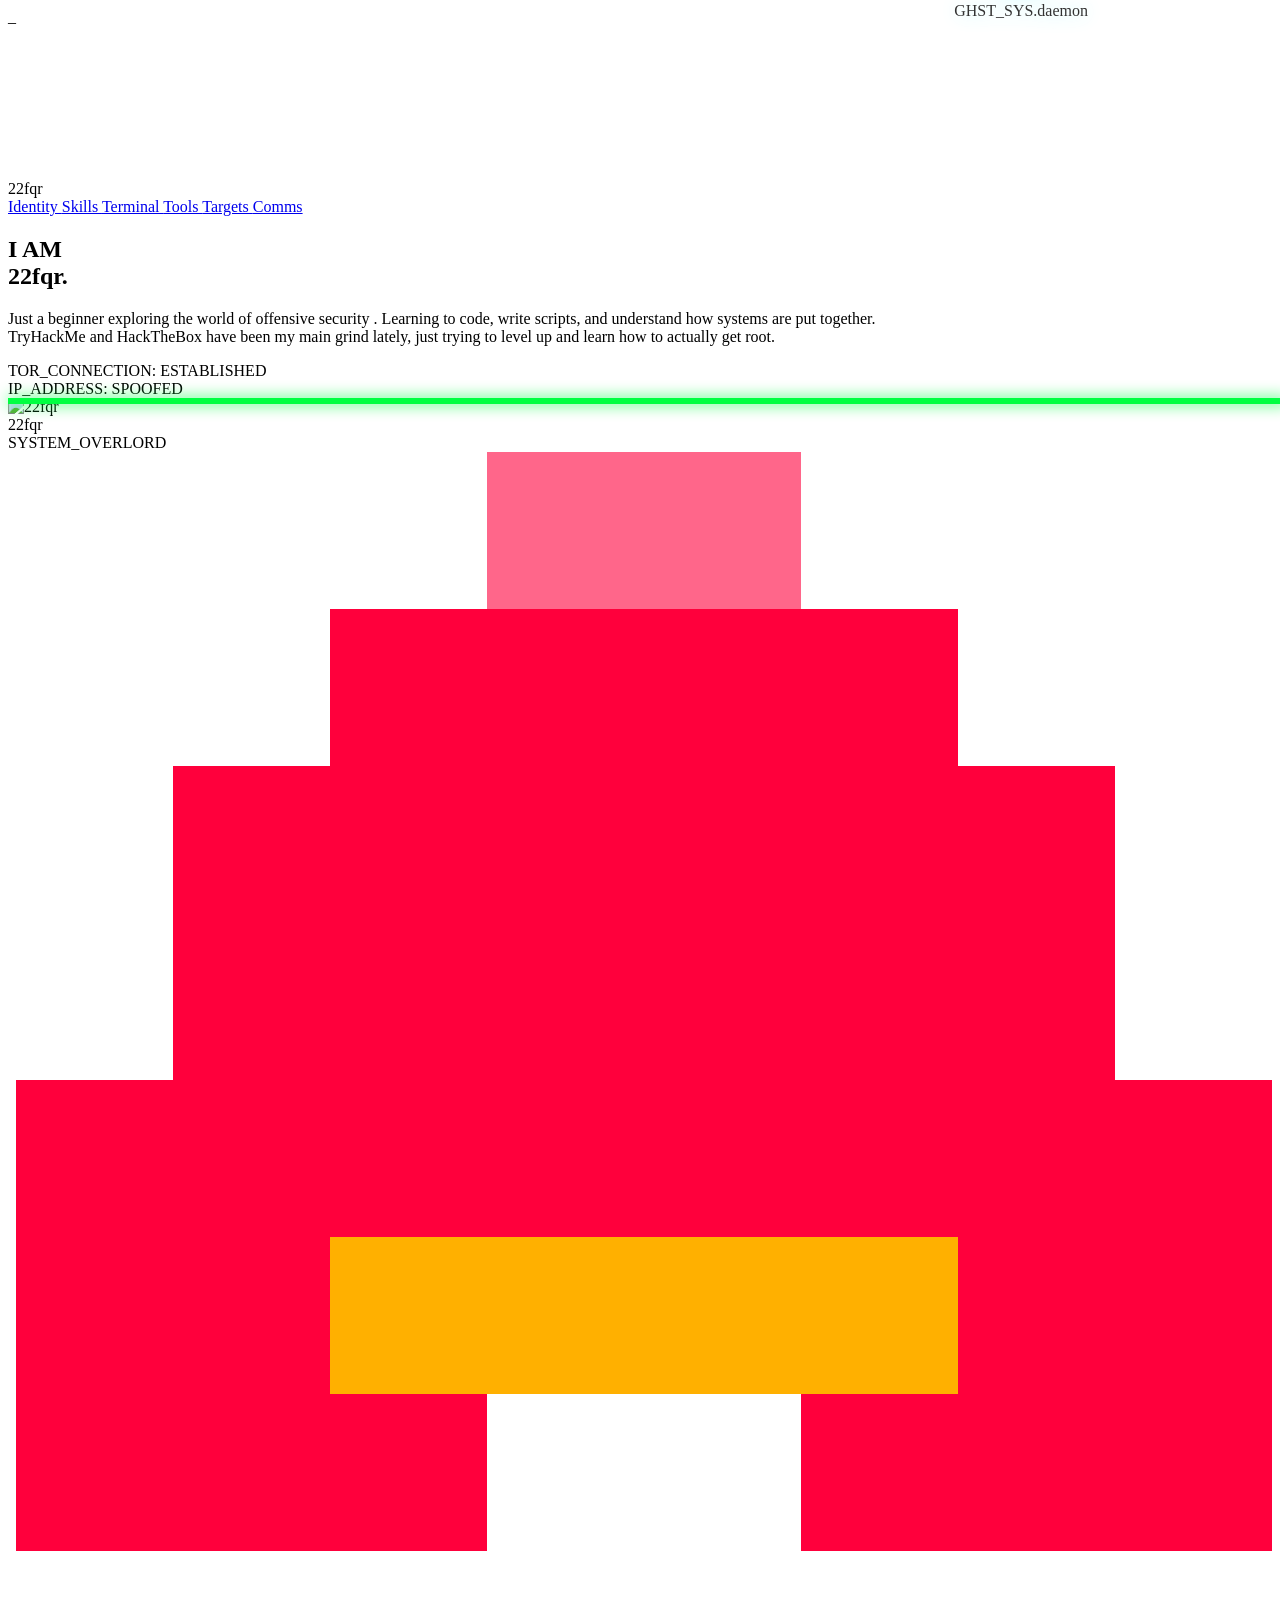
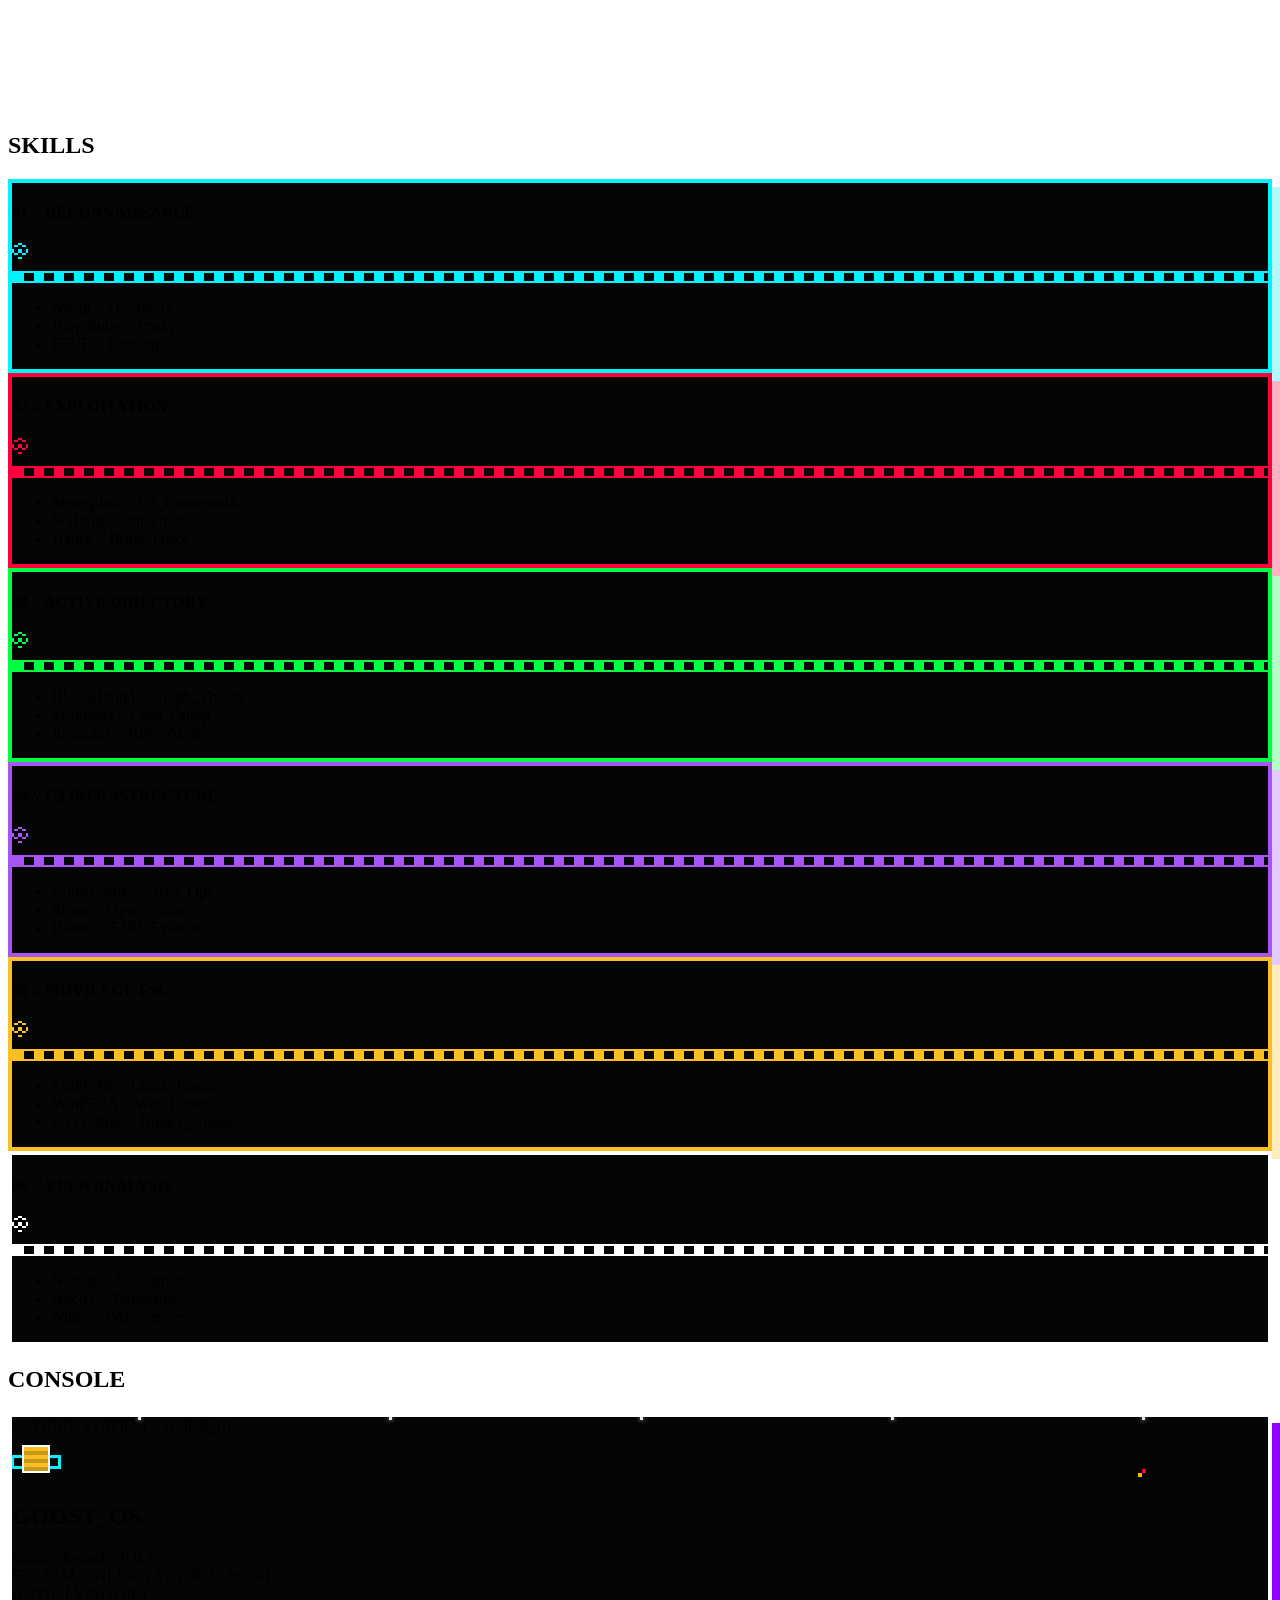
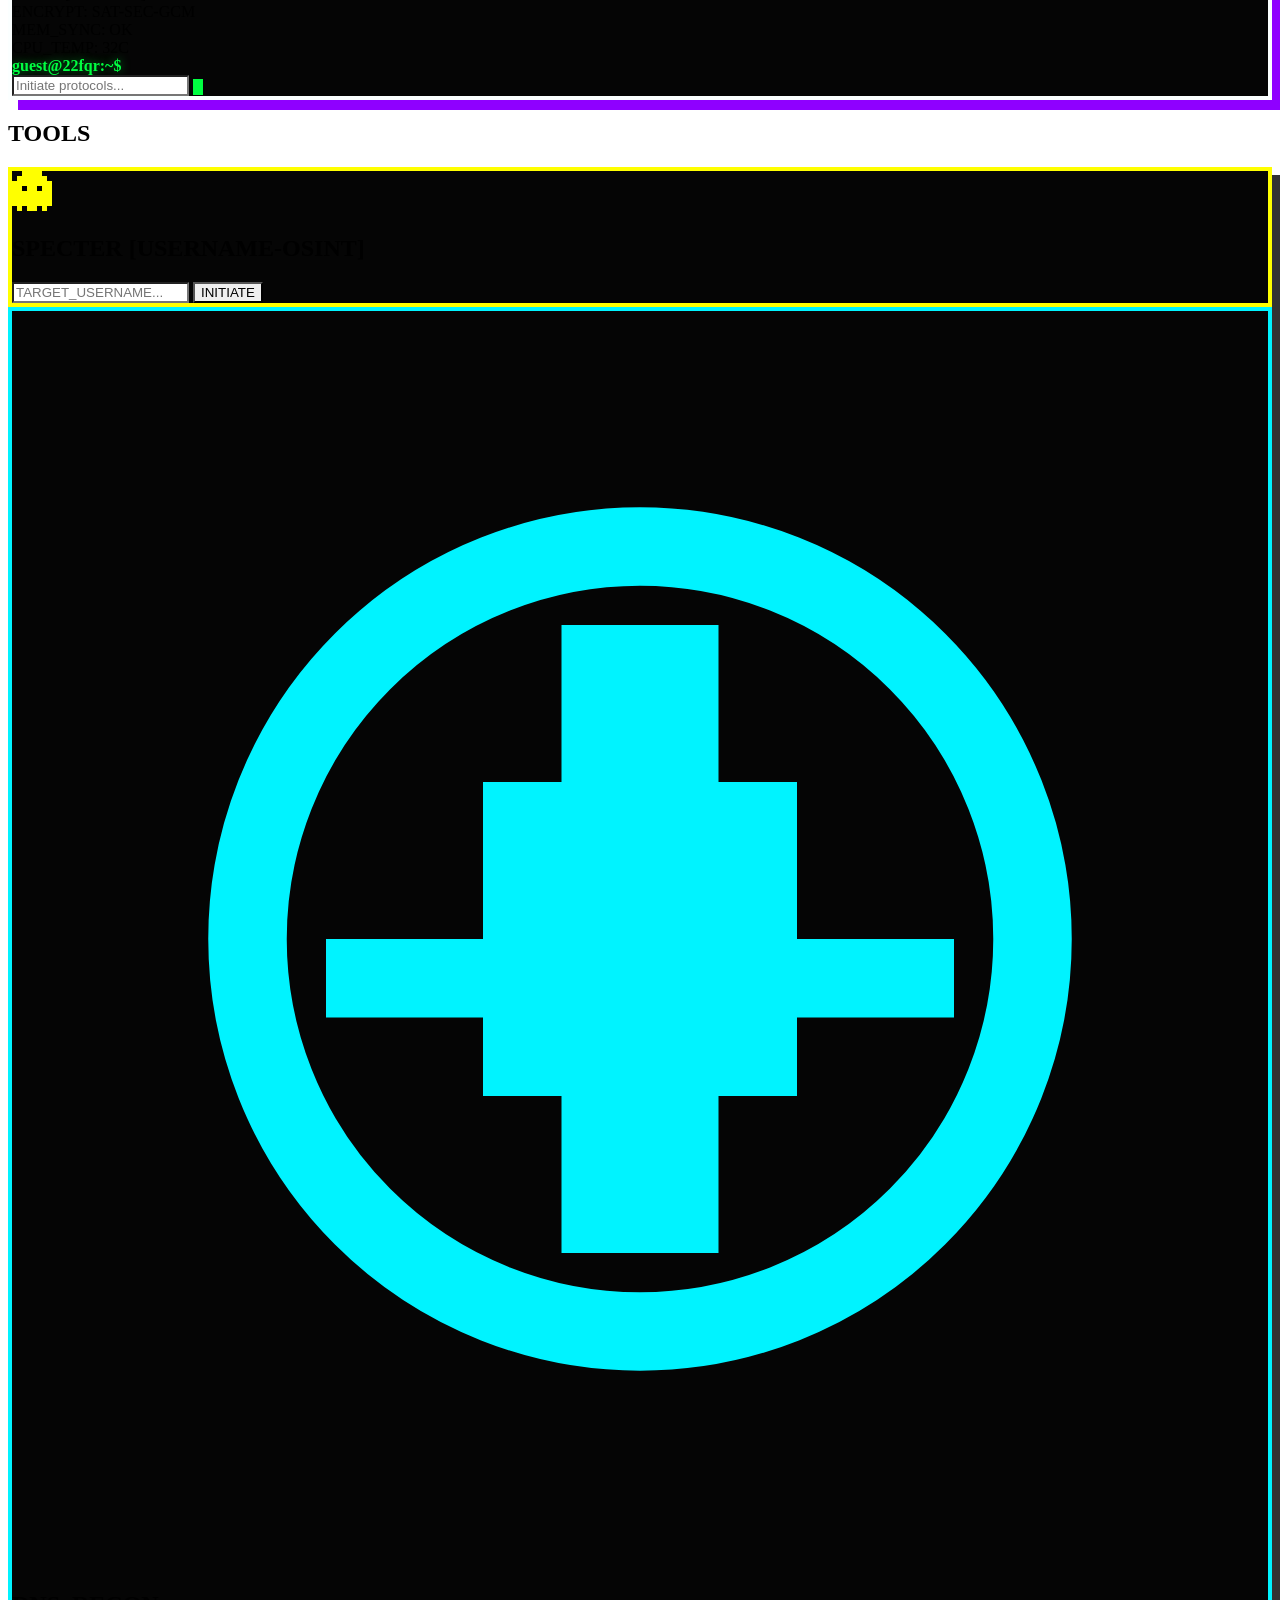
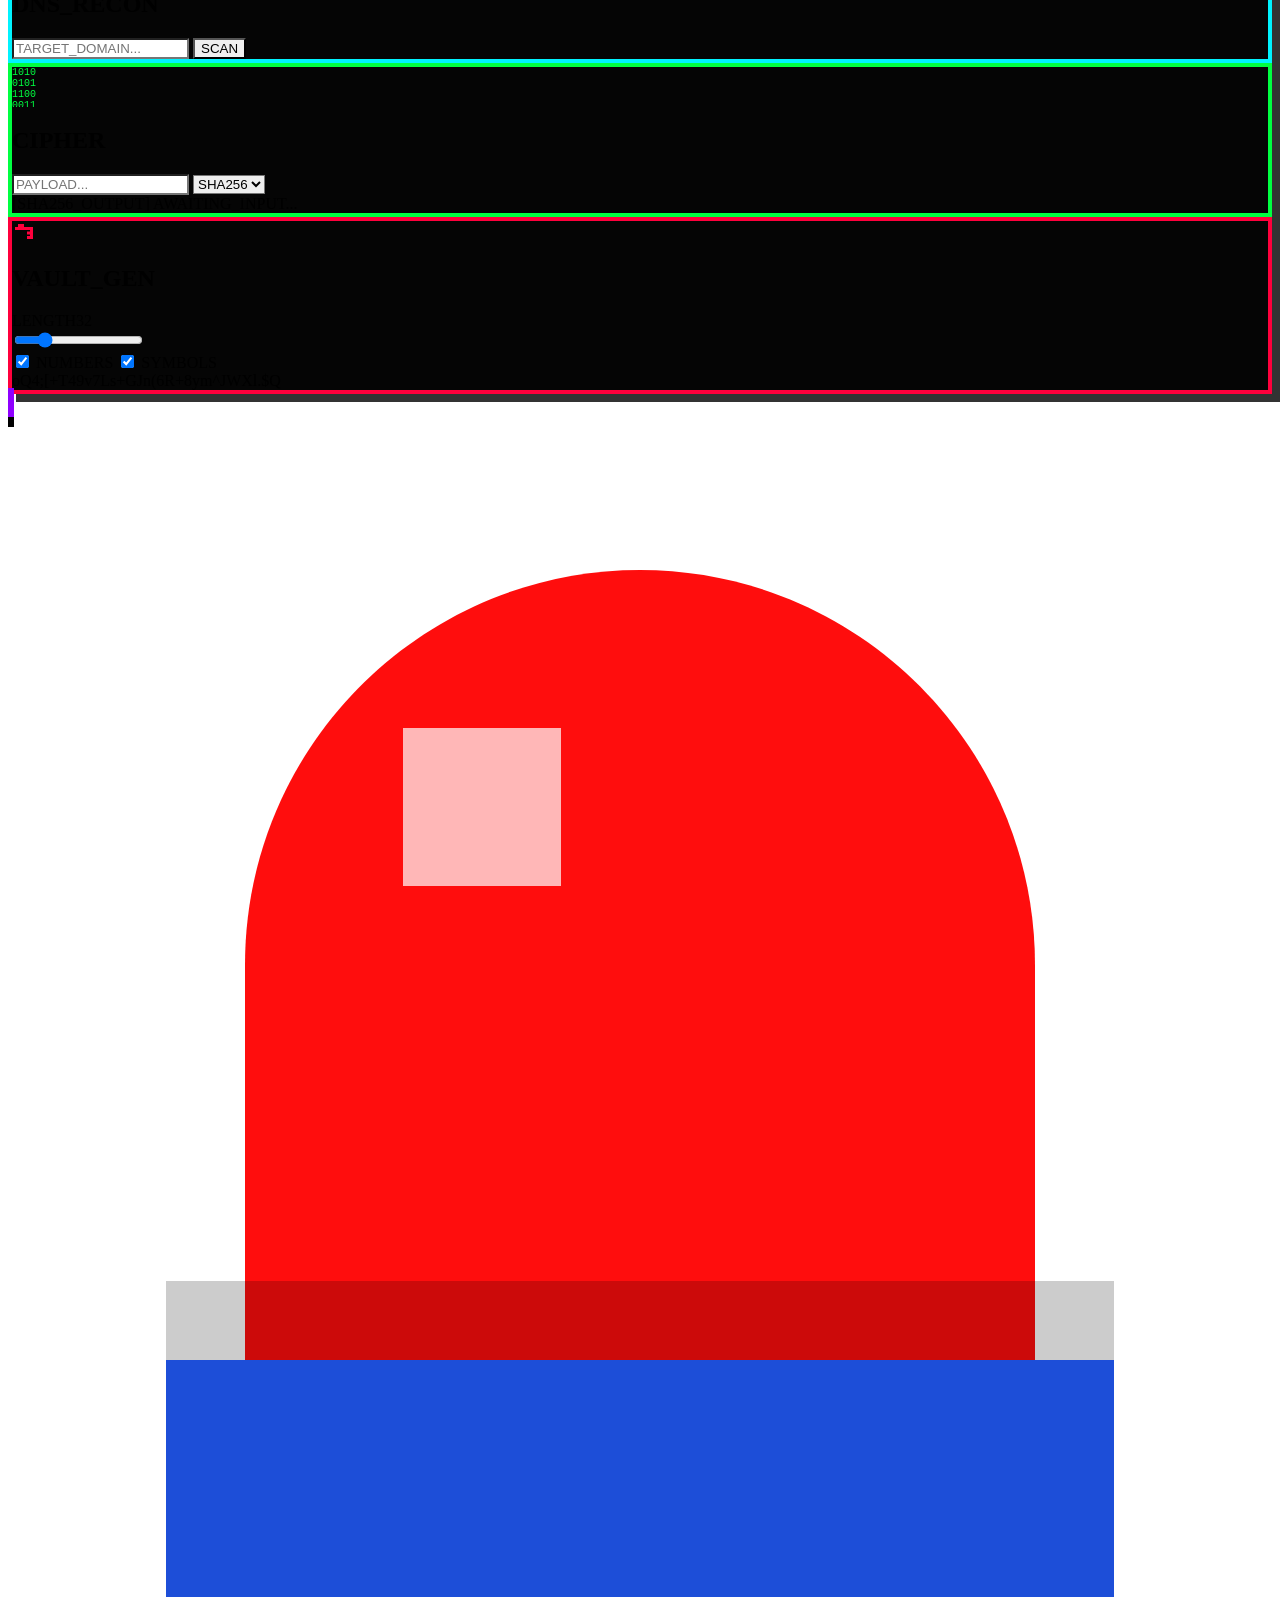
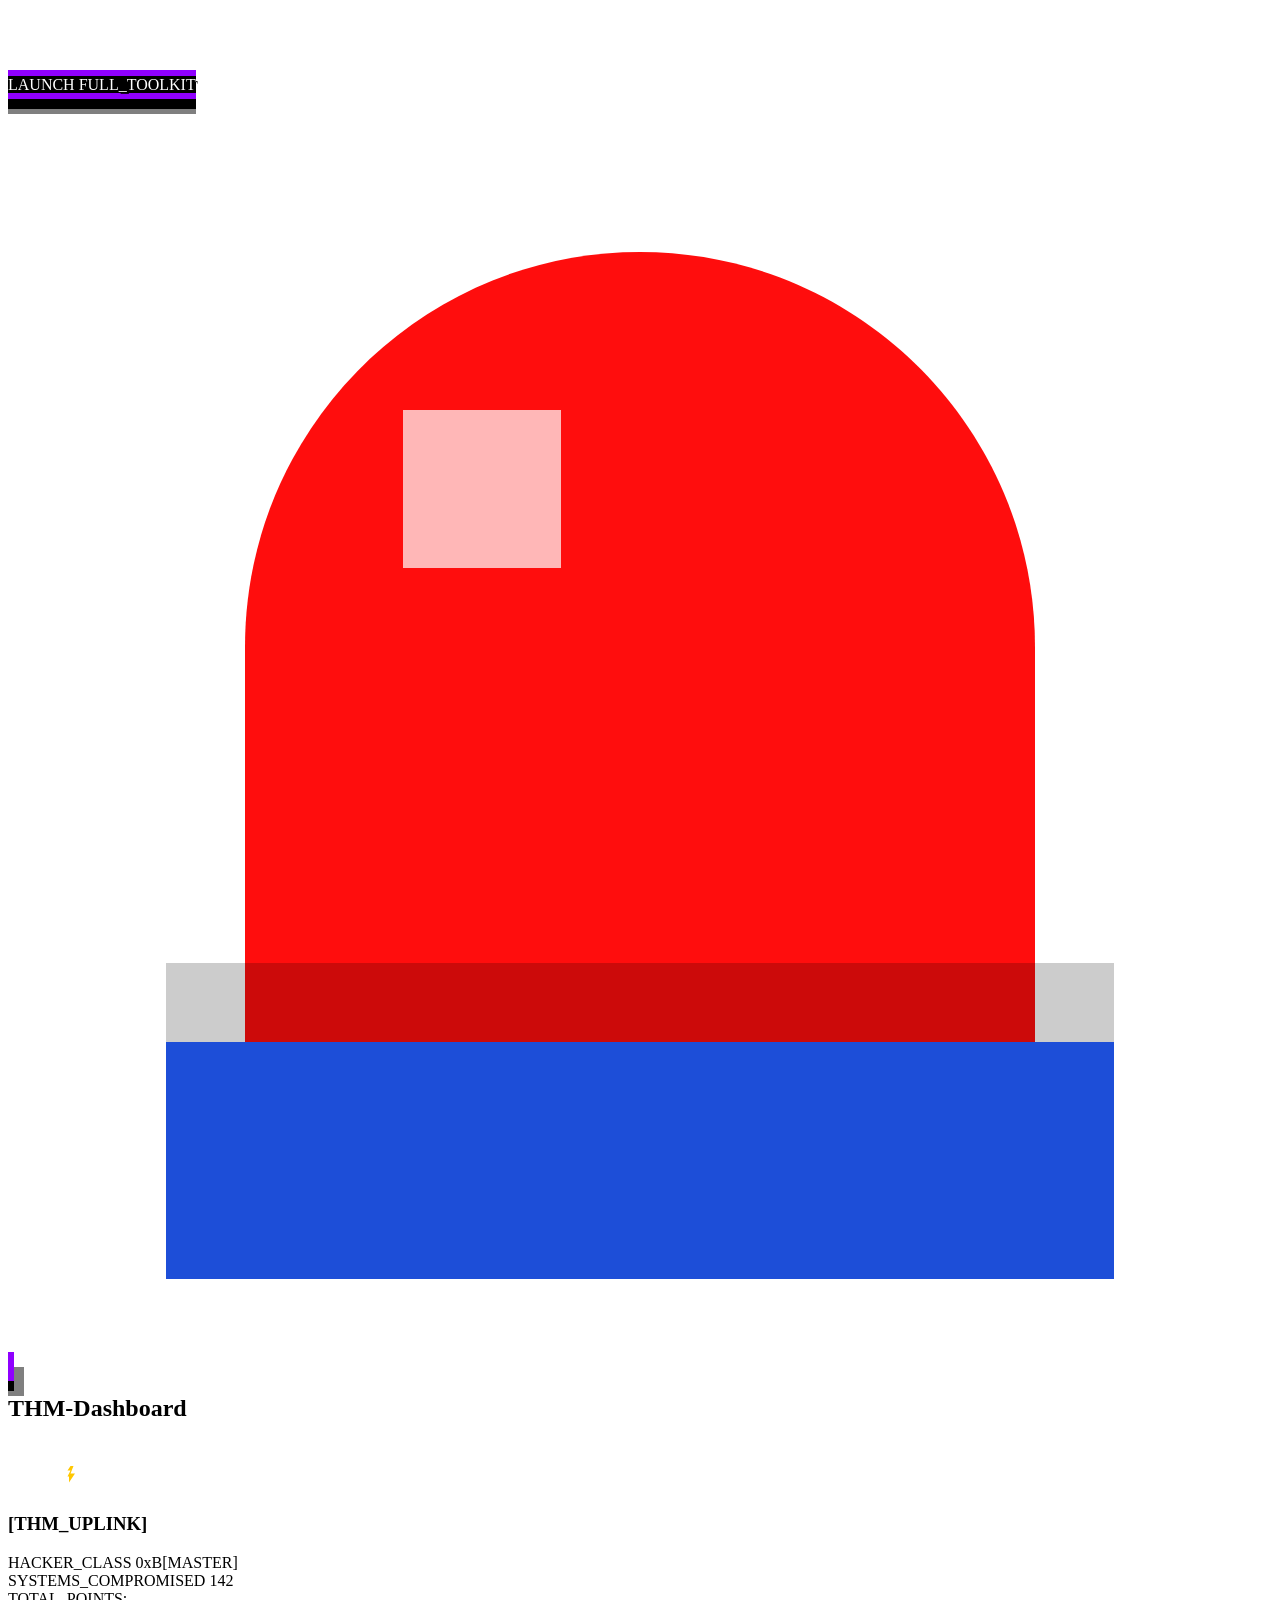
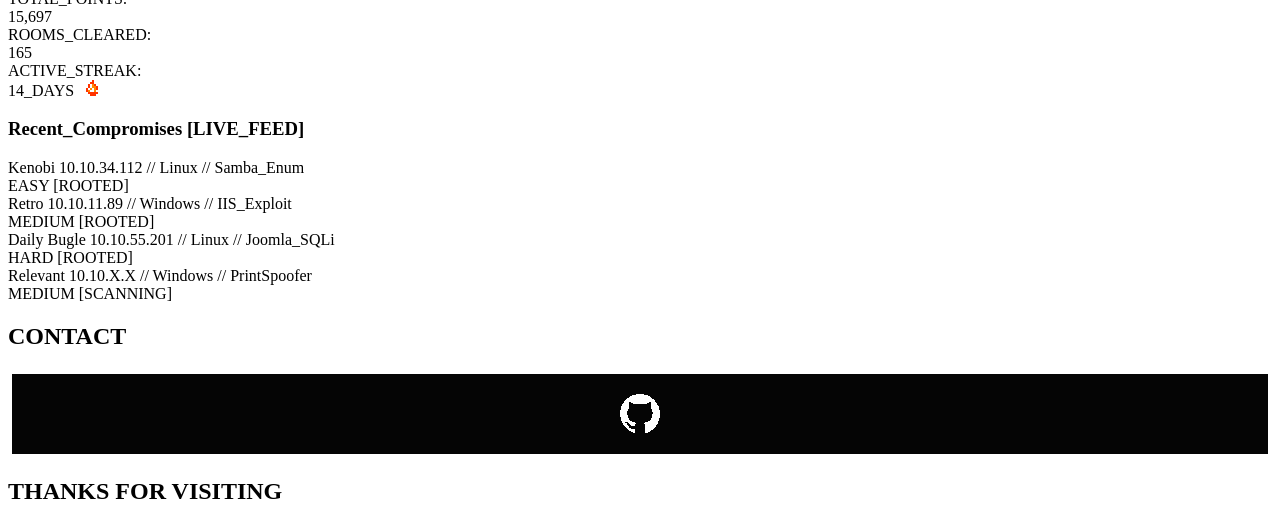
==== HTML/index.html @ b9c559f7 "Rename index.html to HTML/index.html" ====
<!DOCTYPE html>
<html lang="en">
  <head>
    <script src="https://cdnjs.cloudflare.com/ajax/libs/crypto-js/4.1.1/crypto-js.min.js"></script>
    <meta charset="UTF-8" />
    <meta name="viewport" content="width=device-width, initial-scale=1.0" />
    <meta name="22fqr-checkin" content="2026-03-27" />
    <title>
      22fqr // Darkweb_Node
    </title>
    <link rel="icon" type="image/x-icon" href="assets/ghost.png" />
    <meta name="access-token" content="z$KS9#phQ2!dmR5w*vTb8&amp;xrB1n" />
    <script src="https://cdn.tailwindcss.com">
    </script>
    <link href="https://fonts.googleapis.com/css2?family=Fira+Code:wght@300;500;700&amp;family=Orbitron:wght@400;700;900&amp;family=Rajdhani:wght@500;700&amp;display=swap" rel="stylesheet" />
    <link rel="stylesheet" href="style.css" />
      <style>
     @keyframes flicker { 0%, 18%, 22%, 25%, 53%, 57%, 100% { opacity: 1; } 20%, 24%, 55% { opacity: 0.3; } } .animate-flicker { animation: flicker 3s infinite; }
    </style>
</head>
  <body class="antialiased text-gray-300 overflow-x-hidden selection:bg-[#ff003c] selection:text-white bg-[#050505]">
    <div id="boot-screen" class="fixed inset-0 bg-black z-[100] p-10 overflow-hidden flex flex-col justify-end transition-opacity duration-1000">
      <div id="boot-text" class="max-w-2xl">
      </div>
      <div class="animate-pulse text-green-500 font-mono text-sm mt-2">
        _
      </div>
    </div>
    <div class="vignette">
    </div>
    <div class="crt-overlay">
    </div>
    <div class="noise-layer">
    </div>
    <div class="cyber-grid">
    </div>
    <canvas id="cyber-canvas" class="fixed inset-0 z-0 pointer-events-none opacity-40">
    </canvas>
    <nav class="fixed w-full z-50 px-6 py-4 bg-[#030303]/80 backdrop-blur-md border-b border-[#00f3ff]/10">
      <div class="max-w-[1800px] mx-auto flex justify-between items-center">
        <div class="flex items-center gap-2 group cursor-pointer">
          <div class="w-2 h-2 bg-[#ff003c] animate-pulse rounded-sm shadow-[0_0_10px_#ff003c]">
          </div>
          <div class="cyber-font text-[#e0e0e0] font-bold text-lg tracking-[0.2em] group-hover:text-[#00f3ff] transition duration-300 drop-shadow-[0_0_5px_rgba(0,243,255,0.5)]">
            22fqr
          </div>
        </div>
        <div class="hidden md:flex space-x-10 mono text-[10px] uppercase tracking-[0.2em]">
          <a href="#profile" class="nav-link hover:text-[#00f3ff] transition">          Identity
</a>
          <a href="#toolbox" class="nav-link hover:text-[#ff003c] transition">          Skills
</a>
          <a href="#console" class="nav-link hover:text-[#00FF41] transition">          Terminal
</a>
          <a href="#tools-grid" class="nav-link hover:text-[#8f00ff] transition">          Tools
</a>
          <a href="#target-acquisition" class="nav-link hover:text-[#ffb000] transition">          Targets
</a>
          <a href="#social-uplink" class="nav-link hover:text-white transition">          Comms
</a>
        </div>
      </div>
    </nav>
    <main class="container-wide pt-32 px-6">
      <section id="profile" class="grid lg:grid-cols-12 gap-12 items-center mb-40 relative z-10">
        <style>
          /* RESET & CORE GHOST OS STYLES */
          #profile * {
            transition: none !important;
          }

          .retro-border {
            border: 4px solid #fff;
            box-shadow: 8px 8px 0px #8f00ff;
          }

          /* RADAR SWEEP */
          @keyframes radar {
            0% { top: -10%; opacity: 0; }
            10% { opacity: 1; }
            90% { opacity: 1; }
            100% { top: 110%; opacity: 0; }
          }
          .radar-line {
            position: absolute;
            width: 100%;
            height: 6px;
            background: #00ff41;
            box-shadow: 0 0 15px #00ff41;
            z-index: 30;
            pointer-events: none;
            animation: radar 3s linear infinite;
          }

          /* PIXEL FIRE */
          @keyframes fire-flicker {
            0%, 100% { transform: scaleY(1) translateY(0); }
            50% { transform: scaleY(1.2) translateY(-2px); }
          }
          .pixel-fire {
            animation: fire-flicker 0.2s steps(2) infinite;
          }
        </style>

        <div class="lg:col-span-7 pt-10 order-2 lg:order-1">
          <h1 class="text-6xl md:text-8xl font-black text-white leading-[0.85] mb-8 tracking-tighter cyber-font">
            I AM
            <br />
            <span class="text-[#8f00ff]" data-text="22fqr.">22fqr.</span>
          </h1>
          <p class="text-lg md:text-xl text-gray-400 max-w-2xl leading-relaxed mb-10 pl-6">
            Just a beginner exploring the world of
            <span class="text-[#8f00ff] font-bold">            offensive security
</span>
           . Learning to code, write scripts, and understand how systems are put together.<br>
    <span class="text-[#8f00ff] font-bold">TryHackMe and HackTheBox</span> have been my main grind lately, just trying to level up and learn how to actually get root.
          </p>
          <div class="flex gap-4 mono text-[10px] mt-10">
            <div class="text-gray-500 border-2 border-gray-800 p-2">
              TOR_CONNECTION:
              <span class="text-[#00FF41]">ESTABLISHED</span>
            </div>
            <div class="text-gray-500 border-2 border-gray-800 p-2">
              IP_ADDRESS:
              <span class="text-[#ff003c]">SPOOFED</span>
            </div>
          </div>
        </div>

        <div class="lg:col-span-5 flex flex-col items-center justify-center relative mt-10 lg:mt-0 order-1 lg:order-2">
          <div class="relative w-72 h-72 border-[4px] border-white bg-black z-20 overflow-hidden rounded-full shadow-[8px_8px_0px_#8f00ff]">
            <div class="radar-line"></div>
            
            <img src="assets/22fqr.png" alt="22fqr" class="w-full h-full object-cover grayscale contrast-150 rounded-full" />
          </div>

          <div class="mt-8 text-center mb-6">
            <div class="cyber-font text-2xl text-white tracking-widest border-b-[4px] border-white px-4 mb-2">
              22fqr
            </div>
            <div class="flex items-center justify-center gap-2">
              <div class="mono text-[10px] text-[#ff003c] font-bold tracking-tighter">
                SYSTEM_OVERLORD
              </div>
              <svg class="w-6 h-6 pixel-fire" viewBox="0 0 8 8" fill="#ff003c">
                <rect x="3" y="0" width="2" height="1" opacity="0.6" />
                <rect x="2" y="1" width="4" height="1" />
                <rect x="1" y="2" width="6" height="2" />
                <rect x="0" y="4" width="8" height="3" />
                <rect x="2" y="5" width="4" height="1" fill="#ffb000" />
                <rect x="3" y="6" width="2" height="1" fill="#fff" />
              </svg>
            </div>
          </div>
        </div>
      </section>
      <section id="toolbox" class="mb-40 relative z-10">
        <style>
          /* GHOST OS SKILLS STYLES */
          #toolbox * {
            border-radius: 0 !important;
            transition: none !important;
          }

          .retro-card {
            background: #050505;
            border: 4px solid var(--card-color);
            box-shadow: 8px 8px 0px var(--card-shadow);
            position: relative;
          }

          .retro-card:hover {
            transform: translate(-2px, -2px);
            box-shadow: 10px 10px 0px var(--card-shadow);
          }

          /* 8-BIT GEAR */
          @keyframes gear-rotate {
            from { transform: rotate(0deg); }
            to { transform: rotate(360deg); }
          }
          .pixel-gear {
            width: 16px;
            height: 16px;
            animation: gear-rotate 4s steps(8) infinite;
          }

          /* ANIMATED DATA STREAM (LOADING BAR) */
          @keyframes data-stream {
            0% { background-position: 0 0; }
            100% { background-position: 40px 0; }
          }
          .data-bar {
            height: 8px;
            width: 100%;
            background-image: linear-gradient(90deg, 
              var(--card-color) 0%, 
              var(--card-color) 50%, 
              transparent 50%, 
              transparent 100%);
            background-size: 20px 100%;
            animation: data-stream 1s linear infinite;
            border: 2px solid var(--card-color);
            margin: 12px 0;
          }

          /* RETRO SELECTION ARROW */
          .tool-arrow {
            display: none;
            color: var(--card-color);
            font-weight: bold;
          }
          .group\/item:hover .tool-arrow {
            display: inline-block;
          }
          @keyframes blink-fast {
            0%, 100% { opacity: 1; }
            50% { opacity: 0; }
          }
        </style>

        <div class="flex items-center justify-center gap-4 mb-16">
          <div class="h-[4px] bg-gray-800 w-12"></div>
          <h2 class="mono text-white text-lg font-bold tracking-[0.5em] uppercase text-center cursor-default flex items-center">
            SKILLS
          </h2>
          <div class="h-[4px] bg-gray-800 w-12"></div>
        </div>

        <div class="grid md:grid-cols-2 lg:grid-cols-3 gap-10">
          <div class="retro-card p-6" style="--card-color: #00f3ff; --card-shadow: rgba(0, 243, 255, 0.3);">
            <div class="flex justify-between items-center mb-4">
              <h4 class="text-[#00f3ff] mono text-sm font-bold uppercase">
                01 // RECONNAISSANCE
              </h4>
              <div class="pixel-gear">
                <svg viewBox="0 0 8 8" fill="#00f3ff">
                  <path d="M3 0h2v1H3zM0 3h1v2H0zM7 3h1v2H7zM3 7h2v1H3zM1 1h2v1H1zM5 1h2v1H5zM1 5h2v1H1zM5 5h2v1H5z" />
                  <rect x="3" y="3" width="2" height="2" />
                </svg>
              </div>
            </div>
            <div class="data-bar"></div>
            <ul class="text-xs text-gray-500 mono space-y-3">
              <li class="group/item flex items-center gap-2 text-gray-400 cursor-crosshair">
                <span class="tool-arrow">[►]</span>
                Nmap
                <span class="text-[#00f3ff]/40">// Discovery</span>
              </li>
              <li class="group/item flex items-center gap-2 text-gray-400 cursor-crosshair">
                <span class="tool-arrow">[►]</span>
                Burp Suite
                <span class="text-[#00f3ff]/40">// Proxy</span>
              </li>
              <li class="group/item flex items-center gap-2 text-gray-400 cursor-crosshair">
                <span class="tool-arrow">[►]</span>
                FFUF
                <span class="text-[#00f3ff]/40">// Fuzzing</span>
              </li>
            </ul>
          </div>

          <div class="retro-card p-6" style="--card-color: #ff003c; --card-shadow: rgba(255, 0, 60, 0.3);">
            <div class="flex justify-between items-center mb-4">
              <h4 class="text-[#ff003c] mono text-sm font-bold uppercase">
                02 // EXPLOITATION
              </h4>
              <div class="pixel-gear">
                <svg viewBox="0 0 8 8" fill="#ff003c">
                  <path d="M3 0h2v1H3zM0 3h1v2H0zM7 3h1v2H7zM3 7h2v1H3zM1 1h2v1H1zM5 1h2v1H5zM1 5h2v1H1zM5 5h2v1H5z" />
                  <rect x="3" y="3" width="2" height="2" />
                </svg>
              </div>
            </div>
            <div class="data-bar"></div>
            <ul class="text-xs text-gray-500 mono space-y-3">
              <li class="group/item flex items-center gap-2 text-gray-400 cursor-crosshair">
                <span class="tool-arrow">[►]</span>
                Metasploit
                <span class="text-[#ff003c]/40">// C2_Framework</span>
              </li>
              <li class="group/item flex items-center gap-2 text-gray-400 cursor-crosshair">
                <span class="tool-arrow">[►]</span>
                SQLmap
                <span class="text-[#ff003c]/40">// Injection</span>
              </li>
              <li class="group/item flex items-center gap-2 text-gray-400 cursor-crosshair">
                <span class="tool-arrow">[►]</span>
                Hydra
                <span class="text-[#ff003c]/40">// Brute_Force</span>
              </li>
            </ul>
          </div>

          <div class="retro-card p-6" style="--card-color: #00FF41; --card-shadow: rgba(0, 255, 65, 0.3);">
            <div class="flex justify-between items-center mb-4">
              <h4 class="text-[#00FF41] mono text-sm font-bold uppercase">
                03 // ACTIVE DIRECTORY
              </h4>
              <div class="pixel-gear">
                <svg viewBox="0 0 8 8" fill="#00FF41">
                  <path d="M3 0h2v1H3zM0 3h1v2H0zM7 3h1v2H7zM3 7h2v1H3zM1 1h2v1H1zM5 1h2v1H5zM1 5h2v1H1zM5 5h2v1H5z" />
                  <rect x="3" y="3" width="2" height="2" />
                </svg>
              </div>
            </div>
            <div class="data-bar"></div>
            <ul class="text-xs text-gray-500 mono space-y-3">
              <li class="group/item flex items-center gap-2 text-gray-400 cursor-crosshair">
                <span class="tool-arrow">[►]</span>
                BloodHound
                <span class="text-[#00FF41]/40">// Graph_Theory</span>
              </li>
              <li class="group/item flex items-center gap-2 text-gray-400 cursor-crosshair">
                <span class="tool-arrow">[►]</span>
                Mimikatz
                <span class="text-[#00FF41]/40">// Cred_Dump</span>
              </li>
              <li class="group/item flex items-center gap-2 text-gray-400 cursor-crosshair">
                <span class="tool-arrow">[►]</span>
                Impacket
                <span class="text-[#00FF41]/40">// RPC_Abuse</span>
              </li>
            </ul>
          </div>

          <div class="retro-card p-6" style="--card-color: #a855f7; --card-shadow: rgba(168, 85, 247, 0.3);">
            <div class="flex justify-between items-center mb-4">
              <h4 class="text-[#a855f7] mono text-sm font-bold uppercase">
                04 // C2 INFRASTRUCTURE
              </h4>
              <div class="pixel-gear">
                <svg viewBox="0 0 8 8" fill="#a855f7">
                  <path d="M3 0h2v1H3zM0 3h1v2H0zM7 3h1v2H7zM3 7h2v1H3zM1 1h2v1H1zM5 1h2v1H5zM1 5h2v1H1zM5 5h2v1H5z" />
                  <rect x="3" y="3" width="2" height="2" />
                </svg>
              </div>
            </div>
            <div class="data-bar"></div>
            <ul class="text-xs text-gray-500 mono space-y-3">
              <li class="group/item flex items-center gap-2 text-gray-400 cursor-crosshair">
                <span class="tool-arrow">[►]</span>
                Cobalt Strike
                <span class="text-[#a855f7]/40">// Red_Ops</span>
              </li>
              <li class="group/item flex items-center gap-2 text-gray-400 cursor-crosshair">
                <span class="tool-arrow">[►]</span>
                Sliver
                <span class="text-[#a855f7]/40">// Open_Source</span>
              </li>
              <li class="group/item flex items-center gap-2 text-gray-400 cursor-crosshair">
                <span class="tool-arrow">[►]</span>
                Havoc
                <span class="text-[#a855f7]/40">// EDR_Evasion</span>
              </li>
            </ul>
          </div>

          <div class="retro-card p-6" style="--card-color: #fbbf24; --card-shadow: rgba(251, 191, 36, 0.3);">
            <div class="flex justify-between items-center mb-4">
              <h4 class="text-[#fbbf24] mono text-sm font-bold uppercase">
                05 // PRIVILEGE ESC
              </h4>
              <div class="pixel-gear">
                <svg viewBox="0 0 8 8" fill="#fbbf24">
                  <path d="M3 0h2v1H3zM0 3h1v2H0zM7 3h1v2H7zM3 7h2v1H3zM1 1h2v1H1zM5 1h2v1H5zM1 5h2v1H1zM5 5h2v1H5z" />
                  <rect x="3" y="3" width="2" height="2" />
                </svg>
              </div>
            </div>
            <div class="data-bar"></div>
            <ul class="text-xs text-gray-500 mono space-y-3">
              <li class="group/item flex items-center gap-2 text-gray-400 cursor-crosshair">
                <span class="tool-arrow">[►]</span>
                LinPEAS
                <span class="text-[#fbbf24]/40">// Linux_Enum</span>
              </li>
              <li class="group/item flex items-center gap-2 text-gray-400 cursor-crosshair">
                <span class="tool-arrow">[►]</span>
                WinPEAS
                <span class="text-[#fbbf24]/40">// Win_Enum</span>
              </li>
              <li class="group/item flex items-center gap-2 text-gray-400 cursor-crosshair">
                <span class="tool-arrow">[►]</span>
                GTFOBins
                <span class="text-[#fbbf24]/40">// Binary_Abuse</span>
              </li>
            </ul>
          </div>

          <div class="retro-card p-6" style="--card-color: #ffffff; --card-shadow: rgba(255, 255, 255, 0.3);">
            <div class="flex justify-between items-center mb-4">
              <h4 class="text-white mono text-sm font-bold uppercase">
                06 // VULN ANALYSIS
              </h4>
              <div class="pixel-gear">
                <svg viewBox="0 0 8 8" fill="#ffffff">
                  <path d="M3 0h2v1H3zM0 3h1v2H0zM7 3h1v2H7zM3 7h2v1H3zM1 1h2v1H1zM5 1h2v1H5zM1 5h2v1H1zM5 5h2v1H5z" />
                  <rect x="3" y="3" width="2" height="2" />
                </svg>
              </div>
            </div>
            <div class="data-bar"></div>
            <ul class="text-xs text-gray-500 mono space-y-3">
              <li class="group/item flex items-center gap-2 text-gray-400 cursor-crosshair">
                <span class="tool-arrow">[►]</span>
                Nessus
                <span class="text-white/40">// Assessment</span>
              </li>
              <li class="group/item flex items-center gap-2 text-gray-400 cursor-crosshair">
                <span class="tool-arrow">[►]</span>
                Nuclei
                <span class="text-white/40">// Templates</span>
              </li>
              <li class="group/item flex items-center gap-2 text-gray-400 cursor-crosshair">
                <span class="tool-arrow">[►]</span>
                Nikto
                <span class="text-white/40">// Web_Server</span>
              </li>
            </ul>
          </div>
        </div>
      </section>
      <div class="flex items-center justify-center gap-4 mb-16 mt-20 relative z-20">
        <div class="h-[4px] bg-gray-800 w-12"></div>
        <h2 class="text-white text-lg font-bold tracking-[0.5em] uppercase text-center cursor-default flex items-center font-mono">
          CONSOLE
        </h2>
        <div class="h-[4px] bg-gray-800 w-12"></div>
      </div>

      <section id="console" class="mb-32 relative z-10">
        <style>
          /* SATURN STATION TERMINAL STYLES */
          #console * {
            border-radius: 0 !important;
            transition: none !important;
          }

          .saturn-frame {
            background: #050505;
            border: 4px solid #FBFFFF;
            box-shadow: 10px 10px 0px #8f00ff;
            position: relative;
            overflow: hidden;
          }

          /* 8-BIT SATURN LOGO */
          @keyframes saturn-rings {
            0% { transform: scaleX(1) rotate(0deg); opacity: 1; }
            50% { transform: scaleX(1.1) rotate(2deg); opacity: 0.8; }
            100% { transform: scaleX(1) rotate(0deg); opacity: 1; }
          }
          @keyframes saturn-bands {
            from { background-position: 0 0; }
            to { background-position: 40px 0; }
          }
          .saturn-logo {
            width: 48px;
            height: 48px;
            position: relative;
            flex-shrink: 0;
            display: flex;
            align-items: center;
            justify-content: center;
          }
          .saturn-planet {
            width: 24px;
            height: 24px;
            background: #fbbf24;
            border: 2px solid #FBFFFF;
            position: relative;
            overflow: hidden;
            z-index: 2;
          }
          .saturn-bands {
            position: absolute;
            width: 200%;
            height: 100%;
            background: repeating-linear-gradient(0deg, 
              rgba(0,0,0,0.2) 0px, rgba(0,0,0,0.2) 4px, 
              transparent 4px, transparent 8px);
            animation: saturn-bands 4s steps(5) infinite;
          }
          .saturn-rings {
            position: absolute;
            width: 44px;
            height: 8px;
            border: 3px solid #00f3ff;
            top: 20px;
            z-index: 1;
            animation: saturn-rings 2s steps(4) infinite;
          }

          /* STAR RAIN */
          @keyframes star-rain {
            from { transform: translateY(-500px); }
            to { transform: translateY(500px); }
          }
          .star-rain-container {
            position: absolute;
            inset: 0;
            pointer-events: none;
            z-index: 0;
          }
          .star-drop {
            position: absolute;
            width: 3px;
            height: 3px;
            background: #fff;
            opacity: 0.9;
            box-shadow: 0 0 4px #fff;
            animation: star-rain linear infinite;
          }

          /* METEOR STREAK */
          @keyframes meteor-arc {
            0% { transform: translate(400px, -100px); opacity: 0; }
            10% { opacity: 1; }
            30% { transform: translate(-400px, 400px); opacity: 0; }
            100% { transform: translate(-400px, 400px); opacity: 0; }
          }
          .saturn-meteor {
            position: absolute;
            width: 4px;
            height: 4px;
            background: #ffb000;
            box-shadow: 4px -4px 0px #ff003c;
            animation: meteor-arc 10s steps(40) infinite;
            z-index: 1;
          }

          /* GALACTIC TOP BAR GLITCH */
          @keyframes rgb-header {
            0% { text-shadow: 2px 0 #ff003c, -2px 0 #00f3ff; }
            50% { text-shadow: -1px 0 #ff003c, 1px 0 #00f3ff; }
            100% { text-shadow: 2px 0 #ff003c, -2px 0 #00f3ff; }
          }
          .glitch-header {
            animation: rgb-header 0.5s steps(2) infinite;
          }

          /* COCKPIT UI */
          @keyframes cockpit-blink {
            0%, 49% { opacity: 1; }
            50%, 100% { opacity: 0; }
          }
          .saturn-cursor {
            display: inline-block;
            width: 10px;
            height: 16px;
            background: #00FF41;
            vertical-align: middle;
          }
          .saturn-prompt {
            color: #00FF41;
            text-shadow: 0 0 10px rgba(0, 255, 65, 0.5);
            font-weight: bold;
          }
        </style>

        <div class="max-w-4xl mx-auto">
          <div class="saturn-frame">
            <div class="bg-[#0a0a0a] px-4 py-2 flex justify-between items-center border-b-[4px] border-[#FBFFFF]/30 relative z-20">
              <div class="flex gap-4 items-center">
                <div class="flex gap-2">
                  <div class="w-2.5 h-2.5 bg-[#ff003c] shadow-[0_0_8px_#ff003c]"></div>
                  <div class="w-2.5 h-2.5 bg-[#00f3ff] shadow-[0_0_8px_#00f3ff]"></div>
                  <div class="w-2.5 h-2.5 bg-[#8f00ff] shadow-[0_0_8px_#8f00ff]"></div>
                </div>
                <div class="font-mono text-[10px] text-[#FBFFFF] tracking-widest font-bold">
                  SATURN_STATION // NODE_01
                </div>
              </div>
            </div>

            <div id="terminal-window" class="px-6 pb-6 pt-0 h-[450px] overflow-y-auto font-mono text-sm space-y-1 font-light text-gray-400 scrollbar-hide relative">
              <div class="star-rain-container">
                <div class="star-drop" style="left: 10%; animation-duration: 3s; animation-delay: 0s;"></div>
                <div class="star-drop" style="left: 30%; animation-duration: 5s; animation-delay: 1s;"></div>
                <div class="star-drop" style="left: 50%; animation-duration: 4s; animation-delay: 2s;"></div>
                <div class="star-drop" style="left: 70%; animation-duration: 6s; animation-delay: 0.5s;"></div>
                <div class="star-drop" style="left: 90%; animation-duration: 3.5s; animation-delay: 1.5s;"></div>
                <div class="saturn-meteor" style="top: 20%; right: 10%;"></div>
              </div>

              <div id="terminal-sticky-header" class="sticky top-0 z-50 bg-[#020202]/90 mb-6 pb-4 pt-6 border-b-[4px] border-dashed border-[#FBFFFF]/40 select-none">
                <div class="flex flex-col sm:flex-row items-center sm:items-start gap-6 mb-4">
                  <div class="saturn-logo">
                    <div class="saturn-planet">
                      <div class="saturn-bands"></div>
                    </div>
                    <div class="saturn-rings"></div>
                  </div>
                  <div class="flex-grow text-center sm:text-left">
                    <h2 class="text-[#FBFFFF] text-2xl md:text-3xl font-black tracking-[0.2em] font-[&#39;Rajdhani&#39;] uppercase m-0 leading-none">
                      GHOST_OS
                    </h2>
                    <div class="text-[#FBFFFF] text-xs font-bold tracking-widest mt-1 uppercase">
                      Saturn_Kernel_v9.0.5
                    </div>
                    <div class="text-gray-500 text-[10px] mt-3 flex flex-wrap justify-center sm:justify-start gap-3">
                      <span class="text-[#ff003c] font-bold animate-pulse">SYSTEM: ONLINE</span>
                      <span class="hidden sm:inline">|</span>
                      <span>STATION: 0xSAT</span>
                    </div>
                  </div>
                </div>
                <div class="flex flex-col md:flex-row md:justify-between gap-2 border-l-[4px] border-[#8f00ff] pl-3 bg-[#0a0a0a]/80 py-2 mt-2">
                  <div class="text-xs">
                    <div class="mb-1">
                      <span class="text-[#FBFFFF]">AUTH:</span>
                      <span class="text-yellow-500 font-bold" id="auth-state-display">[ VISITOR ]</span>
                    </div>
                    <div>
                      <span class="text-[#FBFFFF]">ENCRYPT:</span>
                      <span class="text-white">SAT-SEC-GCM</span>
                    </div>
                  </div>
                  <div class="text-[10px] text-[#FBFFFF] self-end font-mono text-right">
                    <div>MEM_SYNC: OK</div>
                    <div>CPU_TEMP: <span id="cpu-load-display">32C</span></div>
                  </div>
                </div>
              </div>
              
              <div id="terminal-output" class="relative z-10">
              </div>
            </div>

            <div class="p-4 bg-[#050505] border-t-[4px] border-[#FBFFFF]/30 flex items-center relative z-30">
              <span id="terminal-prompt-label" class="saturn-prompt mr-3 font-bold text-xs select-none">guest@22fqr:~$</span>
              <div class="flex-1 flex items-center">
                <input type="text" id="terminal-input" class="bg-transparent outline-none border-none text-[#00FF41] font-mono placeholder-gray-800 text-sm w-full" placeholder="Initiate protocols..." autocomplete="off" spellcheck="false" />
                <span class="saturn-cursor"></span>
              </div>
            </div>
          </div>
        </div>
      </section>
      <div class="flex items-center justify-center gap-4 mb-16 mt-20 relative z-20">
        <div class="h-[4px] bg-gray-800 w-12"></div>
        <h2 class="text-white text-lg font-bold tracking-[0.5em] uppercase text-center cursor-default flex items-center font-mono">
          TOOLS
        </h2>
        <div class="h-[4px] bg-gray-800 w-12"></div>
      </div>
      <style>
        /* TOOLS & LAUNCH SECTION STYLES */
        #tools-grid *, .launch-area * {
          border-radius: 0 !important;
          transition: none !important;
        }

        .tool-card {
          background: #050505;
          border: 4px solid var(--tool-color);
          box-shadow: 8px 8px 0px rgba(0,0,0,0.8);
          position: relative;
        }

        .tool-card:hover {
          box-shadow: 12px 12px 0px var(--tool-color);
          transform: translate(-4px, -4px);
        }

          /* --- GHOST_GLITCH_PROTOCOL --- */

  @keyframes ghostGlitch {

    0%, 100% { 
      transform: translate(0); 
      clip-path: inset(0 0 0 0); 
      filter: none;
    }

    20% { 
      transform: translate(-2px, 1px); 
      clip-path: inset(10% 0 45% 0); 
      filter: drop-shadow(2px 0 #ff003c) drop-shadow(-2px 0 #00f3ff);
    }

    40% { 
      transform: translate(2px, -1px); 
      clip-path: inset(50% 0 10% 0); 
      filter: drop-shadow(-2px 0 #ff003c) drop-shadow(2px 0 #00f3ff);
    }

    60% { 
      transform: translate(-1px, 2px); 
      clip-path: inset(25% 0 25% 0);
      filter: none;
    }

    80% { 
      transform: translate(1px, -2px); 
      clip-path: inset(0 0 65% 0);
      filter: drop-shadow(1px 0 #ff003c);
    }

  }


  /* --- APPLY TO SPRITE --- */

  .specter-ghost {
    display: inline-flex;
    width: 40px;
    height: 40px;
    align-items: center;
    justify-content: center;
    image-rendering: pixelated;
    overflow: visible;
  }

        /* 2. DNS SATELLITE */
        @keyframes wave-ping {
          0% { transform: scale(1); opacity: 1; }
          100% { transform: scale(1.5); opacity: 0; }
        }
        .satellite-wave {
          stroke: #00f3ff;
          animation: wave-ping 1s steps(4) infinite;
        }

        /* 3. CIPHER BINARY STREAM */
        @keyframes binary-scroll {
          from { transform: translateY(0); }
          to { transform: translateY(-50%); }
        }
        .binary-stream {
          font-family: monospace;
          font-size: 10px;
          color: #00FF41;
          height: 40px;
          overflow: hidden;
        }
        .binary-content {
          animation: binary-scroll 2s steps(10) infinite;
        }

        /* 4. VAULT KEY */
        @keyframes key-rotate {
          from { transform: rotate(0deg); }
          to { transform: rotate(360deg); }
        }
        .pixel-key {
          width: 24px;
          height: 24px;
          animation: key-rotate 4s steps(8) infinite;
        }

        /* LAUNCH BUTTON REFINED */
        .arcade-launch-btn {
          background: #000000;
          border: 6px solid #8f00ff;
          box-shadow: 0px 10px 0px #000000 , 10px 15px 0px rgba(0,0,0,0.5);
          color: #fff;
          text-shadow: 2px 2px #000;
          position: relative;
          text-decoration: none;
          transition: background-color 0.2s ease !important;
        }

        .arcade-launch-btn:hover {
          background: #ff4d4d;
        }

        .arcade-launch-btn:active {
          transform: translateY(4px);
          box-shadow: 0px 6px 0px #9e0808, 10px 11px 0px rgba(0,0,0,0.5);
        }

        .hazard-icon {
          width: 32px;
          height: 32px;
        }

        @keyframes siren-light-emission {
          0%, 100% {
            filter: drop-shadow(0 0 15px #ff0d0d);
          }
          50% {
            filter: none;
          }
        }

        .siren-icon-wrapper {
          position: relative;
          display: flex;
          align-items: center;
          justify-content: center;
          animation: siren-light-emission 0.5s steps(1) infinite;
        }
      </style>
        <div id="tools-grid" class="max-w-6xl mx-auto my-20 grid grid-cols-1 lg:grid-cols-2 gap-8 relative z-10">
        <section id="specter-scanner" class="tool-card p-8" style="--tool-color: #ffff00;">
          <div class="flex items-center gap-4 mb-6">
            <div class="specter-ghost w-[40px] h-[40px]">
              <svg viewBox="0 0 8 8" fill="#ffff00" class="w-full h-full">
                <path d="M2 0h4v1H2zM1 1h6v1H1zM0 2h8v5H0zM1 7h1v1H1zM3 7h2v1H3zM6 7h1v1H6z" />
                <rect x="2" y="3" width="1" height="1" fill="#000" />
                <rect x="5" y="3" width="1" height="1" fill="#000" />
              </svg>
            </div>
            <h2 class="text-[#FBFFFF] font-mono text-xl tracking-widest uppercase">SPECTER [USERNAME-OSINT]</h2>
          </div>
          <div class="flex flex-col md:flex-row gap-4">
            <input type="text" id="specter-target" placeholder="TARGET_USERNAME..." class="flex-1 bg-black border-2 border-[#ffff00]/30 text-[#FBFFFF] p-4 font-mono outline-none">
            <button onclick="executeSpecterScan()" class="bg-[#ffff00] text-black font-bold px-8 py-4 uppercase border-b-4 border-black">INITIATE</button>
          </div>
          <div id="specter-output" class="hidden mt-8 p-6 bg-black border-2 border-[#ffb000]/20 font-mono text-xs text-[#ffff00]">
            <div id="specter-results" class="space-y-1"></div>
          </div>
        </section>

        <section id="dns-recon" class="tool-card p-8" style="--tool-color: #00f3ff;">
          <div class="flex items-center gap-4 mb-6">
            <div class="relative w-10 h-10">
              <svg viewBox="0 0 16 16" fill="#00f3ff">
                <rect x="6" y="6" width="4" height="4" />
                <rect x="4" y="8" width="8" height="1" />
                <rect x="7" y="4" width="2" height="8" />
                <circle cx="8" cy="8" r="5" fill="none" stroke="#00f3ff" stroke-width="1" class="satellite-wave" />
              </svg>
            </div>
            <h2 class="text-[#FBFFFF] font-mono text-xl tracking-widest uppercase mt-1">DNS_RECON</h2>
          </div>
          <div class="flex flex-col md:flex-row gap-4">
            <input type="text" id="target-domain" placeholder="TARGET_DOMAIN..." class="flex-1 bg-black border-2 border-[#00f3ff]/30 text-[#FBFFFF] p-4 font-mono outline-none">
            <button onclick="executeDnsLookup()" class="bg-[#00f3ff] text-black font-bold px-8 py-4 uppercase border-b-4 border-black">SCAN</button>
          </div>
          <div id="dns-output" class="hidden mt-8 p-6 bg-black border-2 border-[#00f3ff]/20 font-mono text-xs text-[#00f3ff]">
            <div id="dns-log" class="space-y-1"></div>
          </div>
        </section>

        <section id="hash-converter" class="tool-card p-8" style="--tool-color: #00FF41;">
          <div class="flex items-center gap-4 mb-6">
            <div class="binary-stream">
              <div class="binary-content">
                1010<br>0101<br>1100<br>0011<br>1010<br>0101
              </div>
            </div>
            <h2 class="text-[#FBFFFF] font-mono text-xl tracking-widest uppercase mt-1">CIPHER</h2>
          </div>
          <div class="flex flex-col xl:flex-row gap-4 mb-6">
            <input type="text" id="hash-input" placeholder="PAYLOAD..." oninput="generateHashes()" class="flex-1 bg-black border-2 border-[#00FF41]/30 text-[#FBFFFF] p-4 font-mono outline-none">
            <select id="algo-select" onchange="generateHashes()" class="bg-black border-2 border-[#00FF41]/30 text-[#00FF41] p-4 font-mono outline-none">
              <option value="SHA256">SHA256</option>
              <option value="SHA512">SHA512</option>
              <option value="MD5">MD5</option>
            </select>
          </div>
          <div class="p-6 bg-black border-2 border-[#00FF41]/20 font-mono text-xs break-all text-[#00FF41]">
            <span id="hash-label" class="text-[#8f00ff] font-bold block mb-2">[SHA256_OUTPUT]</span>
            <span id="out-hash">AWAITING_INPUT...</span>
          </div>
        </section>

        <section id="vault-gen" class="tool-card p-8" style="--tool-color: #ff003c;">
          <div class="flex items-center gap-4 mb-6">
            <div class="pixel-key">
              <svg viewBox="0 0 16 16" fill="#ff003c">
                <path d="M4 2h4v4H4zM2 4h8v2H2zM10 4h4v2h-4zM12 6h2v6h-2zM10 10h2v2h-2zM10 7h2v2h-2z" />
              </svg>
            </div>
            <h2 class="text-[#FBFFFF] font-mono text-xl tracking-widest uppercase mt-1">VAULT_GEN</h2>
          </div>
          <div class="space-y-6">
            <div class="flex justify-between mono text-[10px] text-gray-500">
              <span>LENGTH</span><span id="length-val" class="text-[#ff003c]">32</span>
            </div>
            <input type="range" id="pass-length" min="8" max="128" value="32" oninput="document.getElementById('length-val').innerText = this.value; generatePass();" class="w-full h-2 bg-gray-800 appearance-none accent-[#ff003c]">
            <div class="flex gap-4">
                <label class="flex items-center gap-2 cursor-pointer"><input type="checkbox" id="use-numbers" checked onchange="generatePass()" class="accent-[#ff003c]"> <span class="mono text-[10px]">NUMBERS</span></label>
                <label class="flex items-center gap-2 cursor-pointer"><input type="checkbox" id="use-symbols" checked onchange="generatePass()" class="accent-[#ff003c]"> <span class="mono text-[10px]">SYMBOLS</span></label>
            </div>
            <div id="pass-display" class="p-4 bg-black border-2 border-[#ff003c]/20 font-mono text-[#00FF41] break-all">GENERATING...</div>
          </div>
        </section>
      </div>

      <div class="launch-area flex justify-center mt-12 mb-32 relative z-10">
        <a href="toolkit.html" class="arcade-launch-btn px-5 py-3 flex items-center gap-4">
          <div class="siren-icon-wrapper w-7 h-7">
            <svg viewBox="0 0 16 16" class="w-full h-full">
              <rect x="2" y="12" width="12" height="3" fill="#1D4ED8"/>
              <path d="M3 12V7C3 4.23858 5.23858 2 8 2C10.7614 2 13 4.23858 13 7V12H3Z" fill="#ff0d0d"/>
              <rect x="5" y="4" width="2" height="2" fill="white" opacity="0.7"/>
              <rect x="2" y="11" width="12" height="1" fill="black" opacity="0.2"/>
            </svg>
          </div>
      
          <span class="font-mono text-sm font-black tracking-[0.3em] uppercase">
            LAUNCH FULL_TOOLKIT
          </span>
      
          <div class="siren-icon-wrapper w-7 h-7">
            <svg viewBox="0 0 16 16" class="w-full h-full">
              <rect x="2" y="12" width="12" height="3" fill="#1D4ED8"/>
              <path d="M3 12V7C3 4.23858 5.23858 2 8 2C10.7614 2 13 4.23858 13 7V12H3Z" fill="#ff0d0d"/>
              <rect x="5" y="4" width="2" height="2" fill="white" opacity="0.7"/>
              <rect x="2" y="11" width="12" height="1" fill="black" opacity="0.2"/>
            </svg>
          </div>
        </a>
      </div>
      

    <section id="target-acquisition" class="mb-40 relative z-10">
        
        <style>
            @keyframes smoothFloat {
                0%, 100% { transform: translateY(0px); }
                50% { transform: translateY(-12px); }
            }
            @keyframes fireStep {
                0% { transform: scale(1) translateY(0); filter: drop-shadow(0 0 8px #ffb000); }
                33% { transform: scale(1.05) translateY(-1px); filter: drop-shadow(0 0 12px #ff8800); }
                66% { transform: scale(0.95) translateY(1px) scaleX(1.1); filter: drop-shadow(0 0 4px #ff3300); }
                100% { transform: scale(1) translateY(0); filter: drop-shadow(0 0 8px #ffb000); }
            }
            @keyframes coinRotate {
                0% { transform: scaleX(1); }
                25% { transform: scaleX(0.5); }
                50% { transform: scaleX(0); }
                75% { transform: scaleX(0.5); }
                100% { transform: scaleX(1); }
            }
            @keyframes doorOpen {
                0%, 70% { background-color: #1e3a8a; }
                75%, 100% { background-color: #000; border-color: #3b82f6; }
            }
            .ghost-container {
                position: absolute;
                top: -40px; 
                right: 15%;
                animation: smoothFloat 5s ease-in-out infinite;
                z-index: 50;
                pointer-events: none;
                display: flex;
                flex-direction: column;
                align-items: center;
                opacity: 0.8;
                filter: drop-shadow(0 0 10px rgba(0, 243, 255, 0.4));
            }
            .pixel-fire {
                display: inline-block;
                margin-left: 8px;
                animation: fireStep 0.4s steps(1) infinite;
                transform-origin: bottom center;
            }
        </style>

        <div class="ghost-container hidden md:flex group">
            <svg width="42" height="42" viewBox="0 0 14 14" xmlns="http://www.w3.org/2000/svg" style="shape-rendering: crispEdges;">
                <path d="M4 0h6v1H2v1H1v1H0v8h3v-1H2v-1h3v1h4v-1h3v1h-1v1h3V3h-1V2h-1V1h-2V0z" fill="#00f3ff"/>
                <rect x="3" y="4" width="2" height="2" fill="#050505"/>
                <rect x="9" y="4" width="2" height="2" fill="#050505"/>
                <rect x="3" y="4" width="1" height="1" fill="#FBFFFF"/>
                <rect x="9" y="4" width="1" height="1" fill="#FBFFFF"/>
            </svg>
            <div class="text-[#00f3ff] text-[8px] mt-2 tracking-widest font-mono font-bold">GHST_SYS.daemon</div>
        </div>
        
        <div class="flex items-center justify-center gap-4 mb-16 pt-8">
          <div class="h-px bg-gray-800 w-12"></div>
          <h2 class="mono text-white text-lg font-bold tracking-[0.5em] uppercase text-center cursor-default">
            THM-Dashboard
          </h2>
          <div class="h-px bg-gray-800 w-12"></div>
        </div>

        <div class="flex flex-col lg:grid lg:grid-cols-12 gap-8 max-w-6xl mx-auto relative z-20">
          
          <div class="lg:col-span-4 border border-[#00f3ff]/30 bg-[#050505] p-6 shadow-[0_0_30px_rgba(0,243,255,0.05)] flex flex-col relative group overflow-hidden">
             <div class="absolute top-0 left-0 w-full h-1 bg-gradient-to-r from-transparent via-[#00f3ff] to-transparent opacity-50"></div>
             
             <div class="flex items-center gap-3 mb-8">
                <div class="w-16 h-12 flex flex-col items-center justify-center relative overflow-hidden">
                    <svg viewBox="0 0 16 16" width="48" height="48" fill="#fff" class="mb-0.5 relative z-10">
                        <path d="M4 6h2v1H4zM6 5h2v1H6zM8 6h2v1H8zM4 7h6v2H4zM3 8h8v2H3zM4 10h6v1H4z" />
                    </svg>
                    <svg viewBox="0 0 16 16" width="24" height="24" class="lightning-strike absolute bottom-1 z-0 translate-y-3">
                        <path d="M7 0h2l-2 5h3l-4 6v-4H5l2-4H5z" fill="#FFC700"/>
                    </svg>
                </div>
                <h3 class="text-[#00f3ff] font-mono text-lg tracking-widest font-bold">[THM_UPLINK]</h3>
             </div>
             
             <div class="space-y-8 flex-grow">
                <div>
                   <div class="flex justify-between items-end text-[10px] sm:text-xs mono text-gray-500 mb-2">
                       <span class="tracking-tighter sm:tracking-normal truncate mr-2">HACKER_CLASS</span>
                       <span class="text-white font-bold tracking-widest shrink-0">0xB[MASTER]</span>
                   </div>
                   <div class="w-full bg-[#0a0a0a] h-1.5 border border-white/10"><div class="bg-[#00f3ff] h-full w-[85%] shadow-[0_0_10px_#00f3ff]"></div></div>
                </div>
                <div>
                   <div class="flex justify-between items-end text-[10px] sm:text-xs mono text-gray-500 mb-2">
                       <span class="tracking-tighter sm:tracking-normal truncate mr-2">SYSTEMS_COMPROMISED</span>
                       <span class="text-white font-bold shrink-0">142</span>
                   </div>
                   <div class="w-full bg-[#0a0a0a] h-1.5 border border-white/10"><div class="bg-[#00f3ff] h-full w-[60%] shadow-[0_0_10px_#00f3ff]"></div></div>
                </div>
                
                 <div class="flex justify-between items-center border-t border-white/10 pt-6 text-[10px] sm:text-xs mono">
                    <span class="text-gray-500 tracking-widest">TOTAL_POINTS:</span>
                    <div class="flex items-center gap-2">
                        <span class="text-white font-bold">15,697</span>
                        <div class="w-4 h-4 bg-yellow-500 rounded-full shrink-0" style="animation: coinRotate 1s linear infinite;"></div>
                    </div>
                 </div>

                 <div class="flex justify-between items-center border-t border-white/10 pt-4 mt-4 text-[10px] sm:text-xs mono">
                    <span class="text-gray-500 tracking-widest">ROOMS_CLEARED:</span>
                    <div class="flex items-center gap-2">
                        <span class="text-white font-bold">165</span>
                        <div class="door-icon w-4 h-5 bg-blue-900 border-2 border-white relative overflow-hidden shrink-0" style="animation: doorOpen 4s steps(1) infinite;">
                            <div class="absolute inset-0 bg-black opacity-0 transition-opacity duration-300"></div>
                        </div>
                    </div>
                 </div>

                 <div class="flex justify-between items-center border-t border-white/10 pt-6 text-[10px] sm:text-xs mono mt-auto">
                    <span class="text-gray-500 tracking-widest">ACTIVE_STREAK:</span>
                    <div class="flex items-center shrink-0">
                        <span class="text-[#ffb000] font-black text-xs sm:text-sm">14_DAYS</span>
                        <svg width="14" height="16" viewBox="0 0 14 16" xmlns="http://www.w3.org/2000/svg" class="pixel-fire ml-2" style="shape-rendering: crispEdges;">
                             <rect x="6" y="0" width="2" height="2" fill="#ff3300"/>
                             <rect x="4" y="2" width="4" height="2" fill="#ff3300"/>
                             <rect x="8" y="4" width="2" height="2" fill="#ff3300"/>
                             <rect x="2" y="4" width="2" height="4" fill="#ff3300"/>
                             <rect x="10" y="6" width="2" height="4" fill="#ff3300"/>
                             <rect x="0" y="8" width="2" height="4" fill="#ff3300"/>
                             <rect x="2" y="12" width="10" height="2" fill="#ff3300"/>
                             <rect x="4" y="14" width="6" height="2" fill="#ff3300"/>
                             <rect x="6" y="4" width="2" height="4" fill="#ff8800"/>
                             <rect x="4" y="8" width="6" height="4" fill="#ff8800"/>
                             <rect x="8" y="6" width="2" height="2" fill="#ff8800"/>
                             <rect x="2" y="10" width="2" height="2" fill="#ff8800"/>
                             <rect x="6" y="8" width="2" height="4" fill="#FBFFFF"/>
                             <rect x="4" y="10" width="2" height="2" fill="#FBFFFF"/>
                        </svg>
                    </div>
                 </div>
             </div>
          </div>

          <div class="lg:col-span-8 border border-white/10 bg-[#050505] p-4 sm:p-6 relative">
              <h3 class="text-white font-mono text-[10px] sm:text-xs tracking-[0.3em] font-bold mb-6 uppercase flex justify-between">
                <span>Recent_Compromises</span>
                <span class="text-[#00FF41] animate-pulse shrink-0 ml-2">[LIVE_FEED]</span>
              </h3>
              
              <div class="space-y-3">
                 <div class="flex flex-col sm:flex-row sm:items-center justify-between p-4 bg-[#0a0a0a] border-l-2 border-[#00FF41] hover:bg-[#111] transition-colors group cursor-crosshair">
                    <div class="flex flex-col">
                       <span class="text-[#FBFFFF] font-mono font-bold text-sm group-hover:text-[#00FF41] transition-colors">Kenobi</span>
                       <span class="text-gray-500 font-mono text-[10px] mt-1">10.10.34.112 // Linux // Samba_Enum</span>
                    </div>
                    <div class="flex items-center justify-between w-full sm:w-auto mt-4 sm:mt-0 pt-3 sm:pt-0 border-t border-white/5 sm:border-0">
                       <span class="text-[#00FF41] font-mono text-[9px] border border-[#00FF41]/30 px-2 py-1 bg-[#00FF41]/5 tracking-widest">EASY</span>
                       <span class="text-[#8f00ff] font-mono text-[10px] font-bold tracking-widest text-right">[ROOTED]</span>
                    </div>
                 </div>
                 
                 <div class="flex flex-col sm:flex-row sm:items-center justify-between p-4 bg-[#0a0a0a] border-l-2 border-[#ffb000] hover:bg-[#111] transition-colors group cursor-crosshair">
                    <div class="flex flex-col">
                       <span class="text-[#FBFFFF] font-mono font-bold text-sm group-hover:text-[#ffb000] transition-colors">Retro</span>
                       <span class="text-gray-500 font-mono text-[10px] mt-1">10.10.11.89 // Windows // IIS_Exploit</span>
                    </div>
                    <div class="flex items-center justify-between w-full sm:w-auto mt-4 sm:mt-0 pt-3 sm:pt-0 border-t border-white/5 sm:border-0">
                       <span class="text-[#ffb000] font-mono text-[9px] border border-[#ffb000]/30 px-2 py-1 bg-[#ffb000]/5 tracking-widest">MEDIUM</span>
                       <span class="text-[#8f00ff] font-mono text-[10px] font-bold tracking-widest text-right">[ROOTED]</span>
                    </div>
                 </div>

                 <div class="flex flex-col sm:flex-row sm:items-center justify-between p-4 bg-[#0a0a0a] border-l-2 border-[#ff003c] hover:bg-[#111] transition-colors group cursor-crosshair">
                    <div class="flex flex-col">
                       <span class="text-[#FBFFFF] font-mono font-bold text-sm group-hover:text-[#ff003c] transition-colors">Daily Bugle</span>
                       <span class="text-gray-500 font-mono text-[10px] mt-1">10.10.55.201 // Linux // Joomla_SQLi</span>
                    </div>
                    <div class="flex items-center justify-between w-full sm:w-auto mt-4 sm:mt-0 pt-3 sm:pt-0 border-t border-white/5 sm:border-0">
                       <span class="text-[#ff003c] font-mono text-[9px] border border-[#ff003c]/30 px-2 py-1 bg-[#ff003c]/5 tracking-widest">HARD</span>
                       <span class="text-[#8f00ff] font-mono text-[10px] font-bold tracking-widest text-right">[ROOTED]</span>
                    </div>
                 </div>

                 <div class="flex flex-col sm:flex-row sm:items-center justify-between p-4 bg-[#0a0a0a] border-l-2 border-[#00f3ff] hover:bg-[#111] transition-colors relative overflow-hidden group cursor-wait">
                    <div class="absolute inset-0 bg-gradient-to-r from-transparent via-[#00f3ff]/10 to-transparent -translate-x-full group-hover:translate-x-full transition-transform duration-1000 ease-in-out"></div>
                    <div class="flex flex-col relative z-10">
                       <span class="text-[#FBFFFF] font-mono font-bold text-sm">Relevant</span>
                       <span class="text-gray-500 font-mono text-[10px] mt-1">10.10.X.X // Windows // PrintSpoofer</span>
                    </div>
                    <div class="flex items-center justify-between w-full sm:w-auto mt-4 sm:mt-0 pt-3 sm:pt-0 border-t border-white/5 sm:border-0 relative z-10">
                       <span class="text-[#ffb000] font-mono text-[9px] border border-[#ffb000]/30 px-2 py-1 bg-[#ffb000]/5 tracking-widest">MEDIUM</span>
                       <span class="text-[#00f3ff] animate-pulse font-mono text-[10px] font-bold tracking-widest text-right">[SCANNING]</span>
                    </div>
                 </div>
              </div>
          </div>
        </div>
            </section>
                          
      <section id="social-uplink" class="mb-40 relative z-10">
        <style>
            .social-card {
                background: #050505;
                border: 4px solid var(--hover-color);
                box-shadow: 8px 8px 0px var(--hover-color);
                position: relative;
                transition: none !important;
                display: flex;
                flex-direction: column;
                align-items: center;
                justify-content: center;
                padding: 20px;
                cursor: pointer;
                text-decoration: none;
            }
            .social-card:hover, .social-card:active {
                transform: translate(4px, 4px);
                box-shadow: 4px 4px 0px var(--hover-color);
            }
            .tooltip {
                display: none;
                position: absolute;
                top: -50px;
                background: #000;
                border: 2px solid var(--hover-color);
                color: var(--hover-color);
                font-family: monospace;
                font-size: 12px;
                font-weight: bold;
                padding: 5px 10px;
                white-space: nowrap;
                z-index: 100;
            }
            .social-card:hover .tooltip, .social-card:active .tooltip {
                display: block;
            }
            @keyframes noteBounce {
                0%, 100% { transform: translateY(0); }
                50% { transform: translateY(-4px); }
            }
            .spotify-bounce {
                animation: noteBounce 0.4s steps(2) infinite;
            }
        </style>

        <div class="flex items-center justify-center gap-4 mb-16 pt-8">
          <div class="h-[4px] bg-gray-800 w-12"></div>
          <h2 class="mono text-white text-lg font-bold tracking-[0.5em] uppercase text-center cursor-default flex items-center font-mono">
            CONTACT
          </h2>
          <div class="h-[4px] bg-gray-800 w-12"></div>
        </div>

        <div class="flex justify-center items-center max-w-5xl mx-auto">
            <a href="#" class="social-card" style="--hover-color: #ffffff;">
                <div class="tooltip">[GITHUB]</div>
                <svg width="40" height="40" viewBox="0 0 16 16" shape-rendering="crispEdges">
                    <path d="M8 0C3.58 0 0 3.58 0 8c0 3.54 2.29 6.53 5.47 7.59.4.07.55-.17.55-.38l-.01-1.34c-2.23.48-2.7-1.08-2.7-1.08-.36-.92-.89-1.16-.89-1.16-.73-.5.05-.49.05-.49.8.06 1.22.82 1.22.82.71 1.22 1.87.87 2.33.66.07-.52.28-.87.51-1.07-1.78-.2-3.64-.89-3.64-3.95 0-.87.31-1.59.82-2.15-.08-.2-.36-1.02.08-2.12 0 0 .67-.21 2.2.82.64-.18 1.32-.27 2-.27.68 0 1.36.09 2 .27 1.53-1.04 2.2-.82 2.2-.82.44 1.1.16 1.92.08 2.12.51.56.82 1.28.82 2.15 0 3.06-1.86 3.75-3.64 3.95.29.25.54.73.54 1.48l-.01 2.2c0 .21.15.46.55.38A8.013 8.013 0 0016 8c0-4.42-3.58-8-8-8z" fill="white"/>
                </svg>
            </a>
        </div>
      </section>
    
 
      <section id="closing-message" class="relative z-10">
        <div class="flex items-center justify-center gap-4 mb-32 pt-8">
          <div class="h-[4px] bg-gray-800 w-12"></div>
          <h2 class="text-white text-lg font-bold tracking-[0.5em] uppercase text-center cursor-default flex items-center font-mono">
            THANKS FOR VISITING
          </h2>
          <div class="h-[4px] bg-gray-800 w-12"></div>
        </div>
      </section>

    <script>
        // GHOST OS PRODUCTION UPLINK
        const BACKEND_URL = "https://22fqr-ghost-os-backend.hf.space";
    
        async function executeHoleheScan() {
            const email = document.getElementById("target-email").value; 
            const log = document.getElementById("results-log"); 
            const output = document.getElementById("scan-output"); 
            if(!email) return; 
            
            output.classList.remove("hidden"); 
            log.innerHTML = "<div class=\"text-[#00FF41] animate-pulse\">> [SYSTEM] INITIATING_MULTI-VECTOR_OSINT_SCAN...</div>"; 
            
            try { 
                const response = await fetch(`${BACKEND_URL}/scan`, { 
                    method: "POST", 
                    headers: {"Content-Type": "application/json"}, 
                    body: JSON.stringify({email}) 
                }); 
                const data = await response.json(); 
                log.innerHTML = ""; 
                
                /* 1. FOOTPRINT_INTEL */ 
                log.innerHTML += "<div class='text-[#8f00ff] font-bold mt-4 mb-2'>[FOOTPRINT_INTEL]</div>"; 
                if(data.holehe && data.holehe.length > 0){ 
                    data.holehe.forEach(h => { log.innerHTML += `<div class="flex justify-between border-b border-white/5 py-1"><span class="text-[#00FF41]">> ${h}</span><span class="text-[#8f00ff] font-bold">[VERIFIED]</span></div>`; }); 
                } else { 
                    log.innerHTML += "<div class='text-gray-600 italic'>> NO_DATA_DETECTED</div>"; 
                } 
                
                /* 2. IDENTITY_INTEL */ 
                log.innerHTML += "<div class='text-[#8f00ff] font-bold mt-6 mb-2'>[IDENTITY_INTEL]</div>"; 
                if(data.blackbird && data.blackbird.length > 0){ 
                    data.blackbird.forEach(b => { log.innerHTML += `<div class="text-[#00FF41] py-1">> ${b}</div>`; }); 
                } else { 
                    log.innerHTML += "<div class='text-gray-600 italic'>> NO_DATA_DETECTED</div>"; 
                } 
                
                /* 3. BREACH_INTEL */ 
                log.innerHTML += "<div class='text-[#ff003c] font-bold mt-6 mb-2'>[BREACH_INTEL]</div>"; 
                if(data.h8mail && data.h8mail.length > 0){ 
                    data.h8mail.forEach(m => { log.innerHTML += `<div class="flex justify-between border-b border-white/5 py-1"><span class="text-[#ff003c]">> ${m}</span><span class="text-[#ff003c] font-bold">[COMPROMISED]</span></div>`; }); 
                } else { 
                    log.innerHTML += "<div class='text-gray-600 italic'>> NO_DATA_DETECTED</div>"; 
                } 
            } catch(e) { 
                log.innerHTML += "<div class=\"text-[#ff003c]\">> [ERROR] UPLINK_FAILED. IS_BACKEND_RUNNING?</div>"; 
            }
        } 
    
        function generateHashes() {
            const t = document.getElementById("hash-input").value; 
            const algo = document.getElementById("algo-select").value; 
            const out = document.getElementById("out-hash"); 
            const label = document.getElementById("hash-label"); 
            
            label.innerText = `[${algo}_OUTPUT]`; 
            if(!t){ out.innerText = "AWAITING_INPUT..."; return; } 
            
            if(algo === "Base64"){ out.innerText = btoa(t); } 
            else if(algo === "Hex"){ out.innerText = t.split("").map(c=>c.charCodeAt(0).toString(16).padStart(2,"0")).join(""); } 
            else { out.innerText = CryptoJS[algo](t).toString(); }
        } 
    
        function generatePass() {
            const l = document.getElementById("pass-length").value; 
            const n = document.getElementById("use-numbers").checked; 
            const s = document.getElementById("use-symbols").checked; 
            let c = "abcdefghijklmnopqrstuvwxyzABCDEFGHIJKLMNOPQRSTUVWXYZ"; 
            
            if(n) c += "0123456789"; 
            if(s) c += "!@#$%^&*()_+~`|}{[]:;?><,./-="; 
            
            let r = ""; 
            const a = new Uint32Array(parseInt(l)); 
            window.crypto.getRandomValues(a); 
            for(let i=0; i<l; i++){ r += c.charAt(a[i] % c.length); } 
            document.getElementById("pass-display").innerText = r;
        } 
    
        async function executeDnsLookup() {
            const domain = document.getElementById("target-domain").value; 
            const log = document.getElementById("dns-log"); 
            const output = document.getElementById("dns-output"); 
            if(!domain) return; 
            
            output.classList.remove("hidden"); 
            log.innerHTML = "<div class=\"text-[#00f3ff] animate-pulse\">> [SYSTEM] INITIATING_DNS_RECONNAISSANCE...</div>"; 
            
            try { 
                const response = await fetch(`${BACKEND_URL}/dns`, { 
                    method: "POST", 
                    headers: {"Content-Type": "application/json"}, 
                    body: JSON.stringify({domain}) 
                }); 
                const data = await response.json(); 
                log.innerHTML = ""; 
                
                if(data.error){ log.innerHTML = `<div class="text-[#ff003c]">> [ERROR] ${data.error}</div>`; return; } 
                
                Object.keys(data).forEach(type => { 
                    if(data[type].length > 0){ 
                        data[type].forEach(val => { log.innerHTML += `<div class="flex justify-between border-b border-white/5 py-1"><span class="text-[#00f3ff]">> ${val}</span><span class="text-[#00f3ff] font-bold">[${type}]</span></div>`; }); 
                    } else { 
                        log.innerHTML += `<div class="text-gray-600 italic">> NO_${type}_RECORDS_FOUND</div>`; 
                    } 
                }); 
            } catch(e) { 
                log.innerHTML += "<div class=\"text-[#ff003c]\">> [ERROR] UPLINK_FAILED. IS_BACKEND_RUNNING?</div>"; 
            }
        } 
    
        async function executeSpecterScan() {
            const username = document.getElementById("specter-target").value; 
            const log = document.getElementById("specter-results"); 
            const output = document.getElementById("specter-output"); 
            if(!username) return; 
            
            output.classList.remove("hidden"); 
            log.innerHTML = "<div class=\"text-[#ffb000] animate-pulse\">> [SYSTEM] INITIATING_SPECTER_USERNAME_RECON...</div>"; 
            
            try { 
                const response = await fetch(`${BACKEND_URL}/alias`, { 
                    method: "POST", 
                    headers: {"Content-Type": "application/json"}, 
                    body: JSON.stringify({username}) 
                }); 
                const data = await response.json(); 
                log.innerHTML = `<div class='text-gray-500 mb-2'>> SCANNED: ${data.scanned} | FOUND: ${data.found.length}</div>`; 
                
                if(data.found.length > 0){ 
                    data.found.forEach(url => { log.innerHTML += `<div class="py-1"><a href="${url}" target="_blank" class="text-[#00FF41] hover:text-[#ffb000] transition-colors">> ${url}</a></div>`; }); 
                } else { 
                    log.innerHTML += "<div class='text-gray-600 italic'>> NO_PROFILES_FOUND</div>"; 
                } 
            } catch(e) { 
                log.innerHTML += "<div class=\"text-[#ff003c]\">> [ERROR] UPLINK_FAILED. IS_BACKEND_RUNNING?</div>"; 
            }
        } 
    
        document.addEventListener("DOMContentLoaded", () => {
            if(document.getElementById("pass-length")) generatePass();
        });
    </script>
    <script src="terminal.js?v=2"></script>
    <script src="bg.js"></script>
    <script src="deadswitch.js"></script>
</body>
</html>
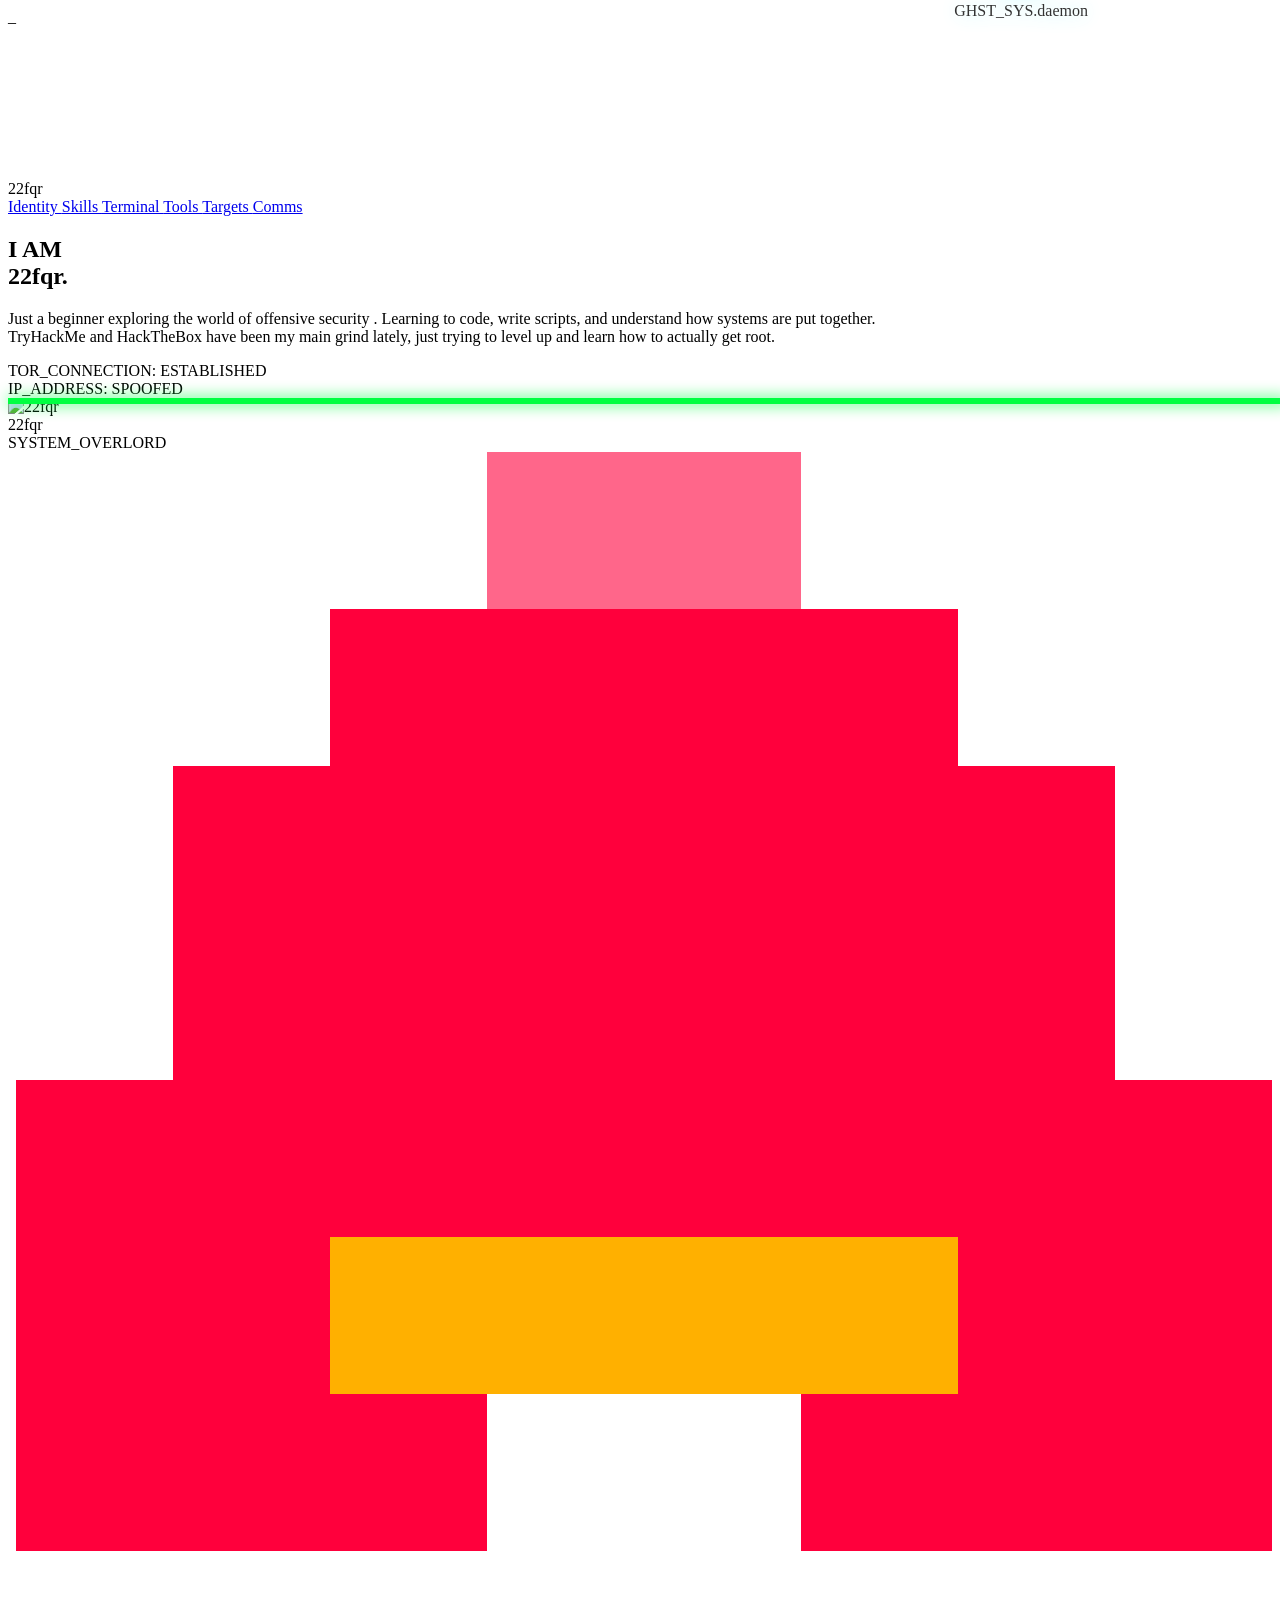
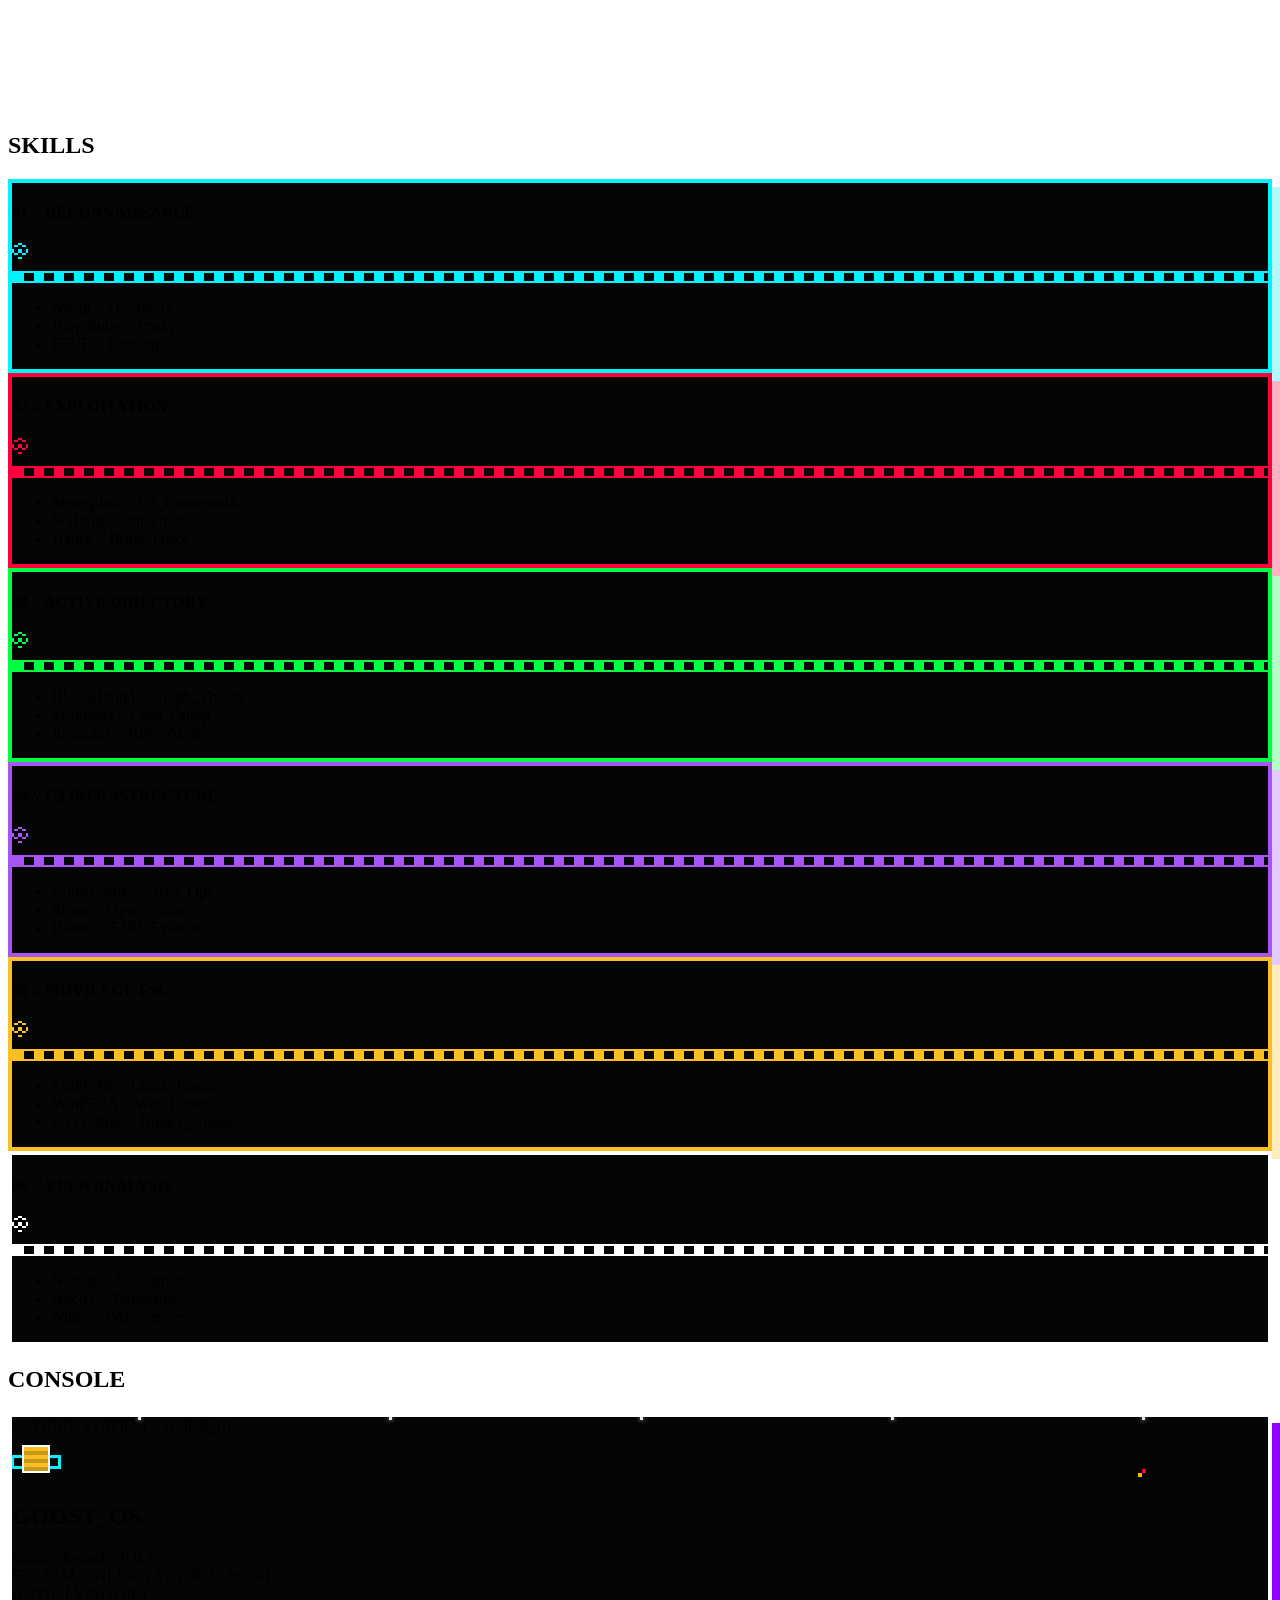
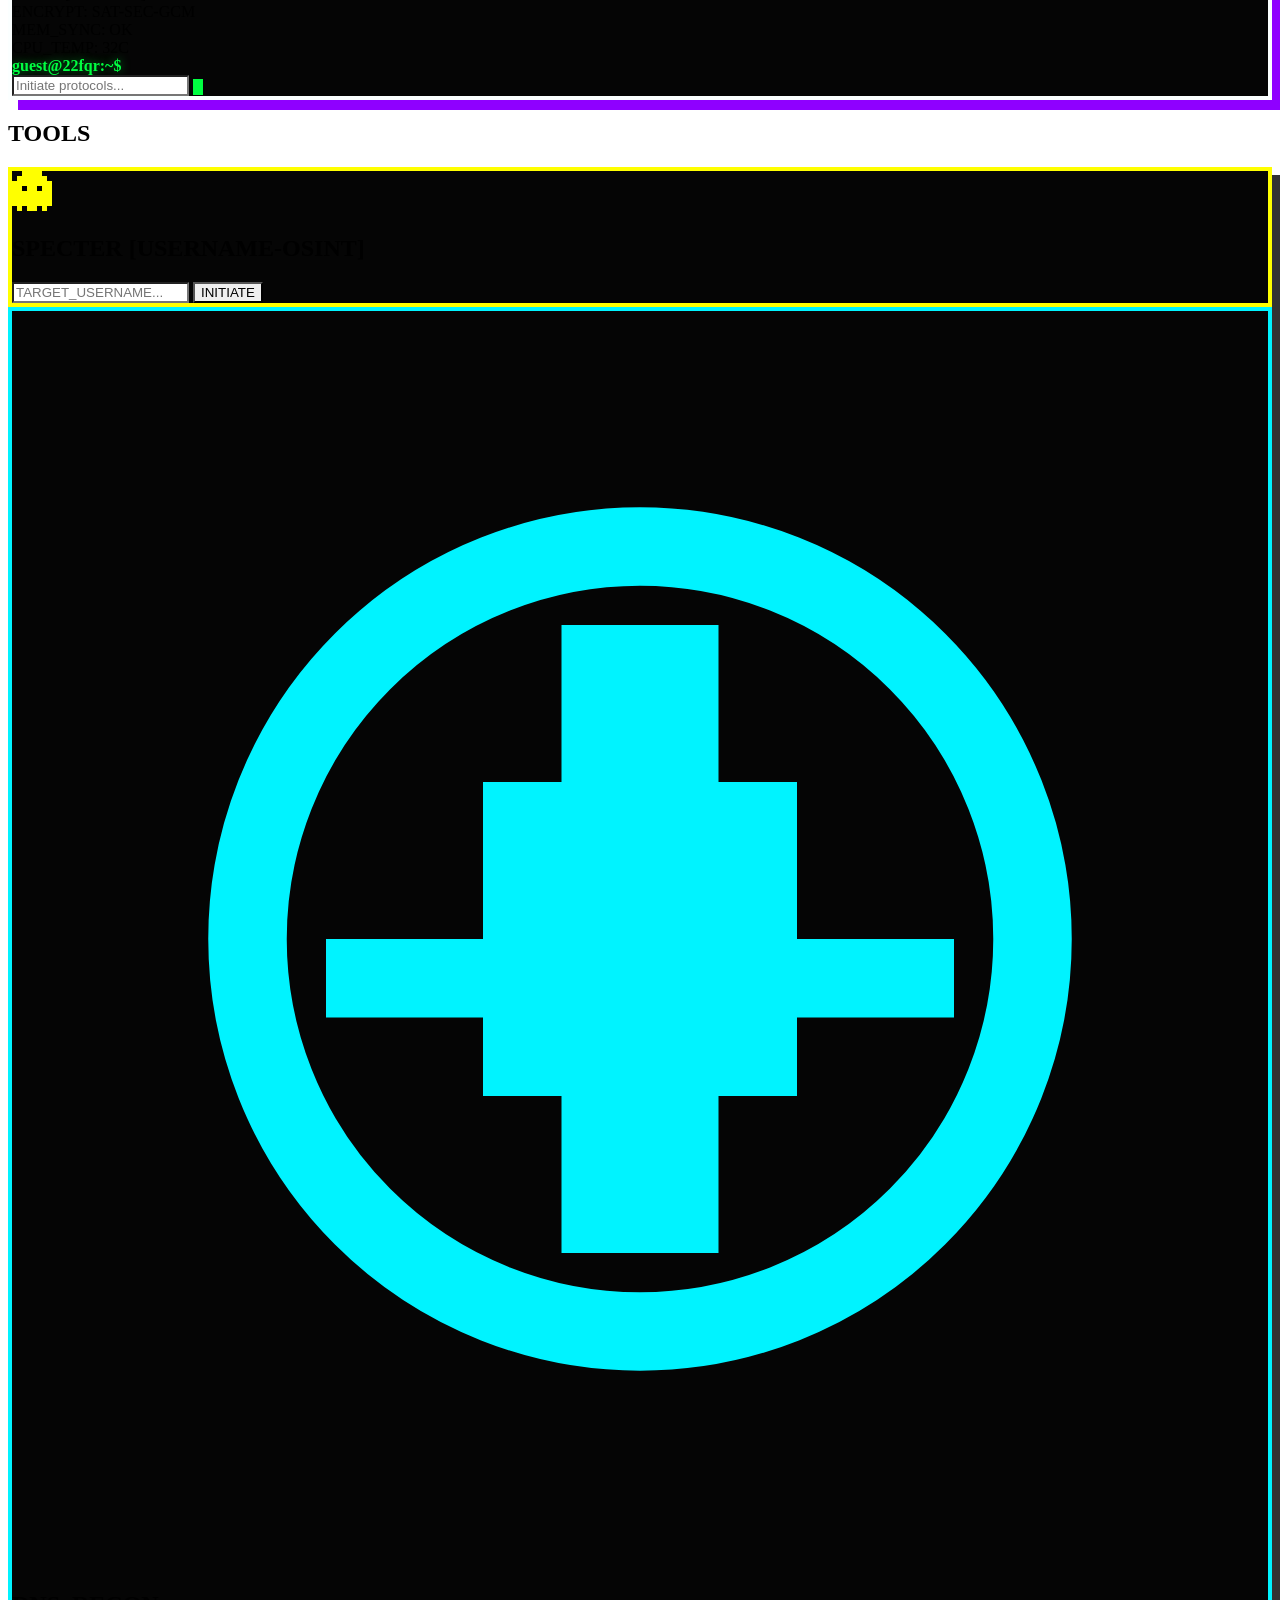
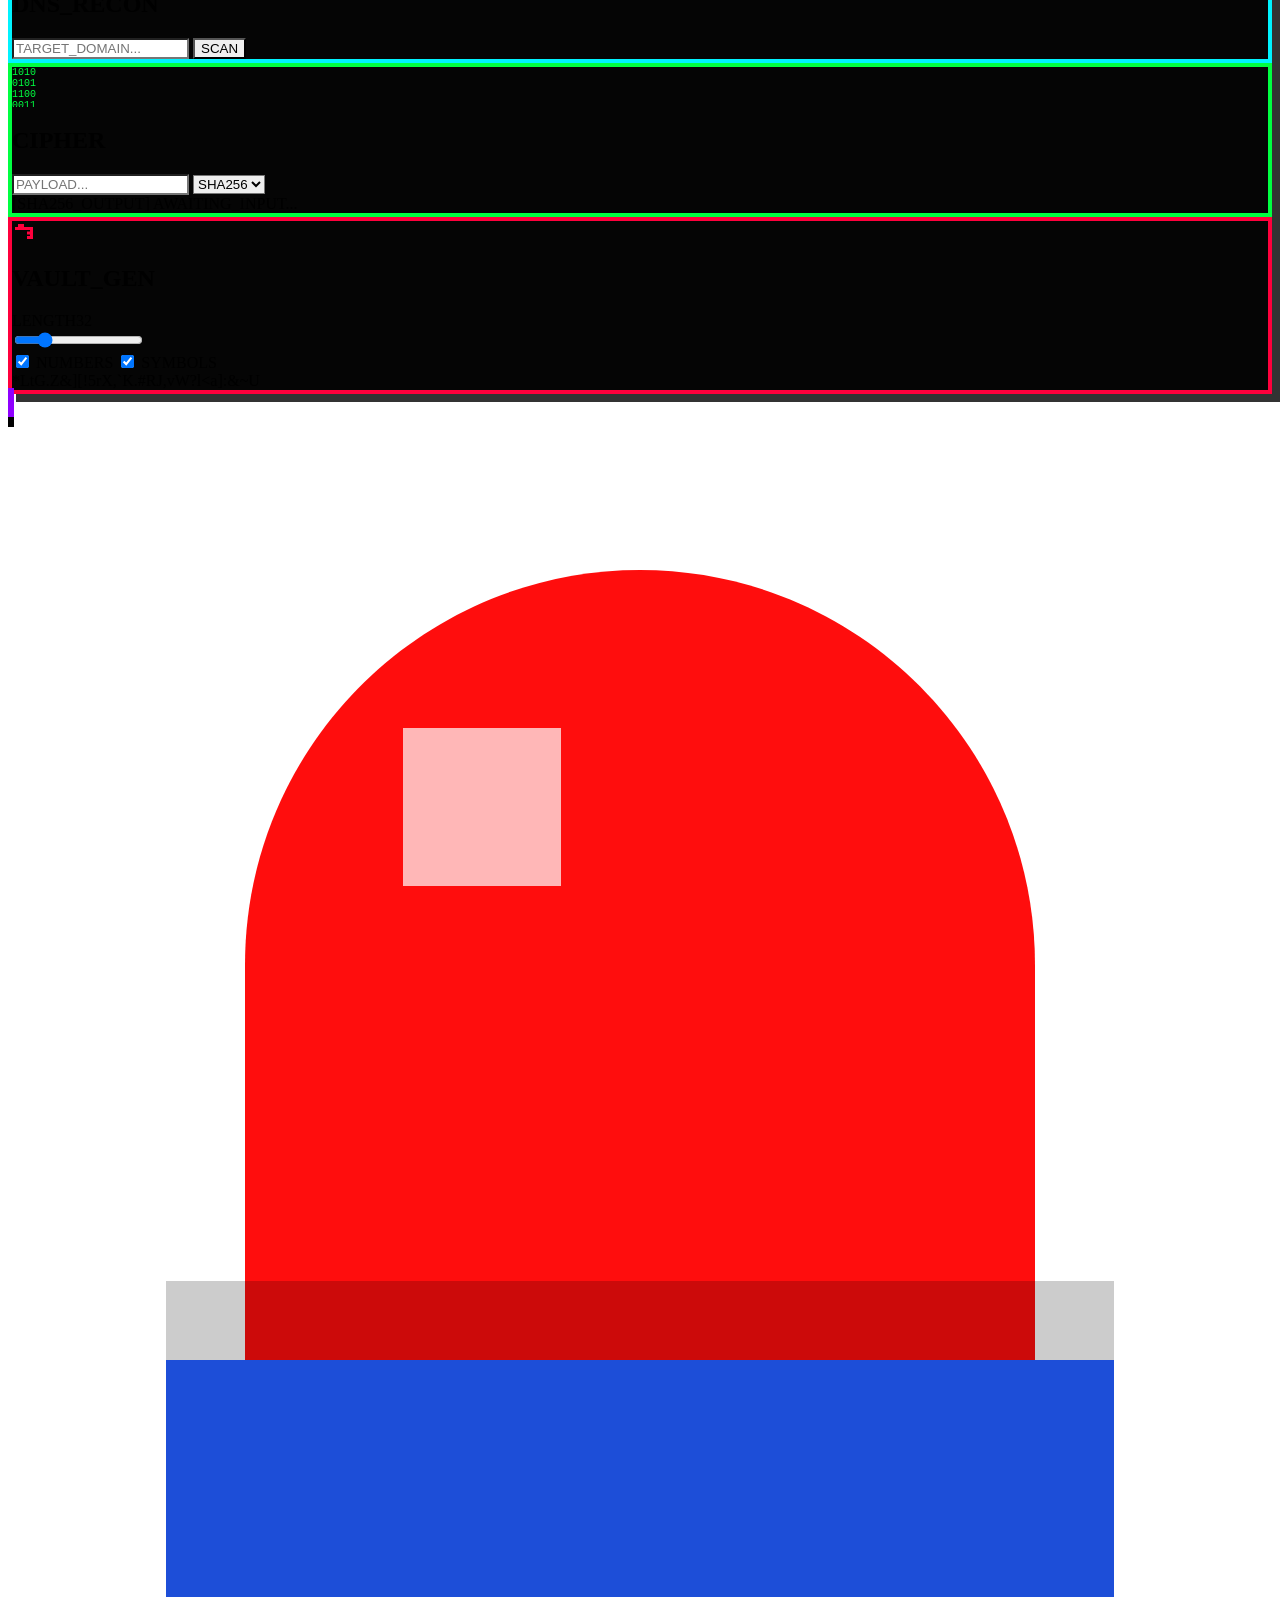
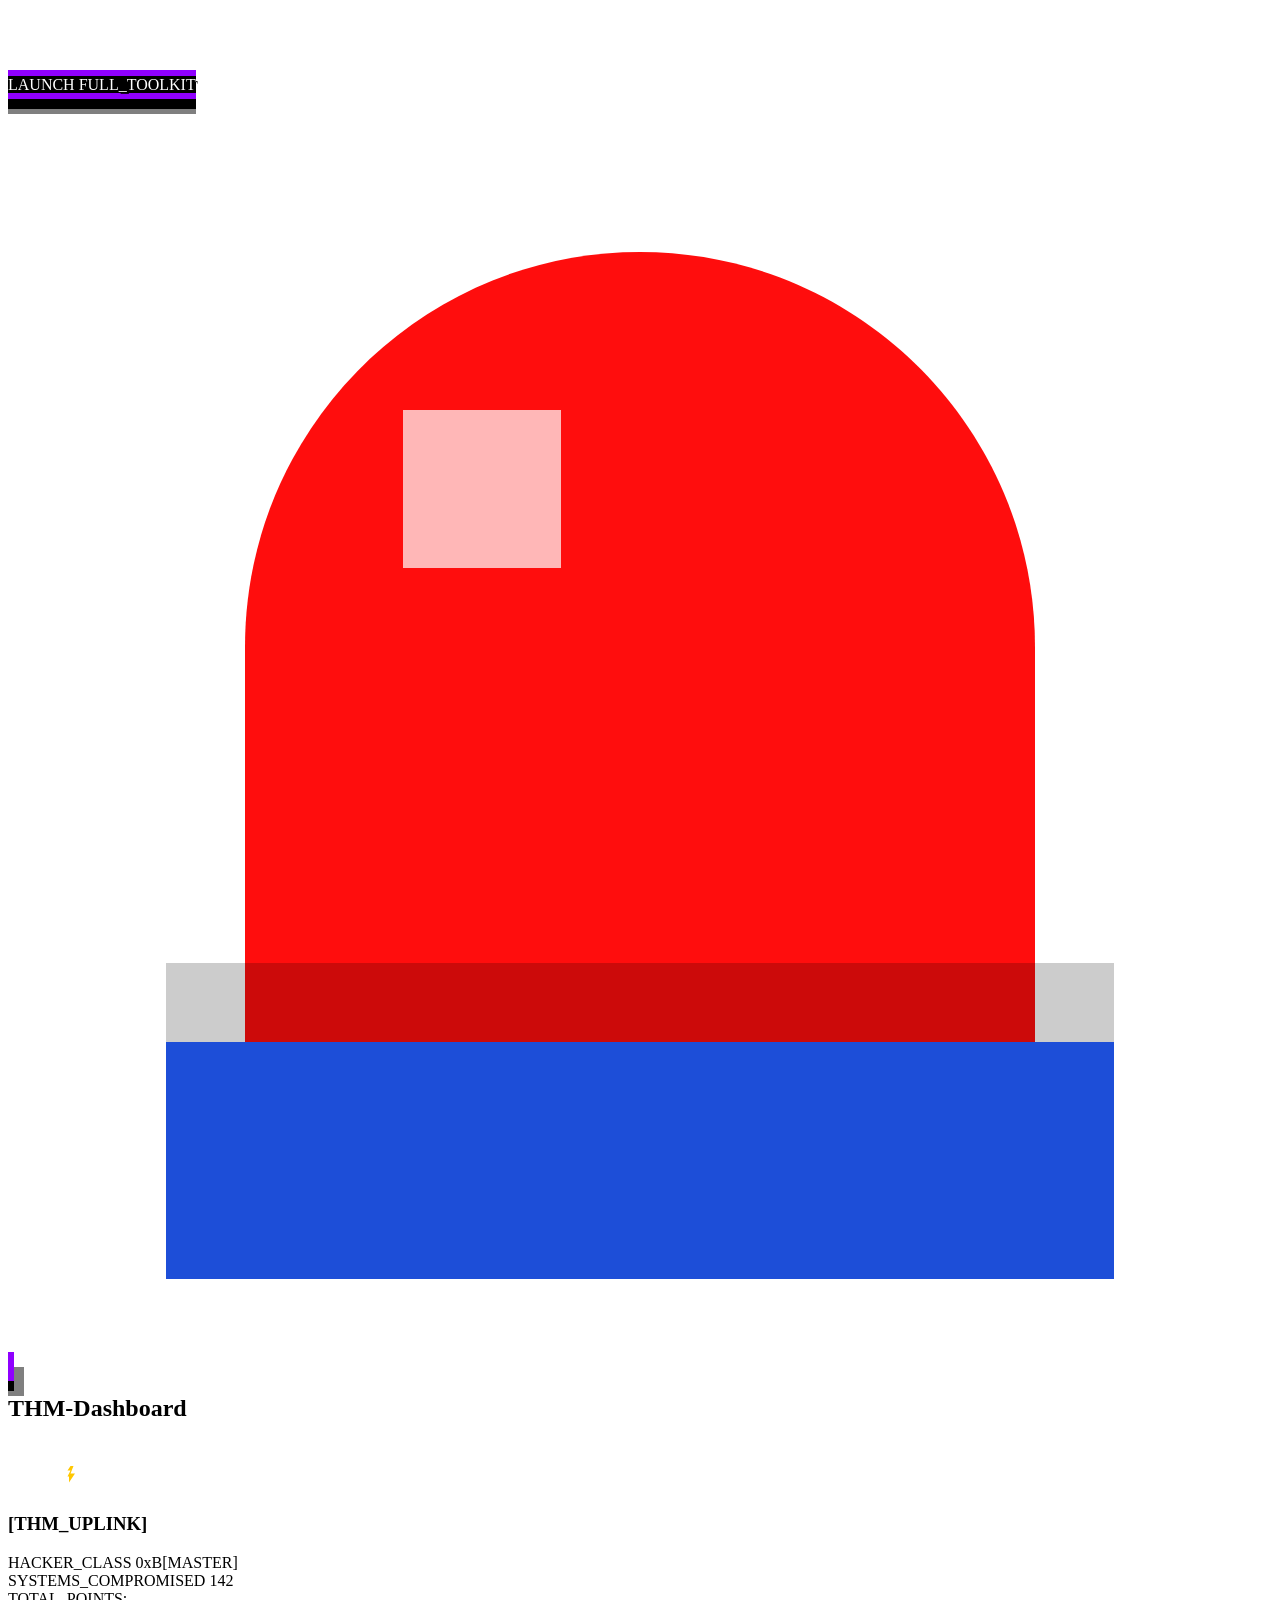
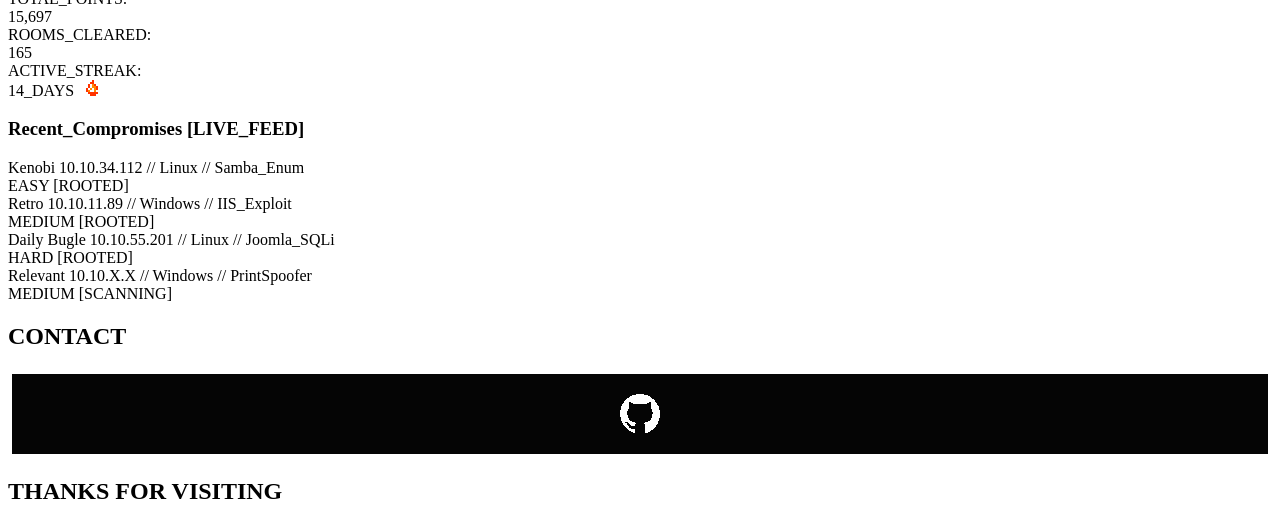
==== commit a89e7e3d: "Update index.html" ====
--- a/HTML/index.html
+++ b/HTML/index.html
@@ -13,7 +13,7 @@
     <script src="https://cdn.tailwindcss.com">
     </script>
     <link href="https://fonts.googleapis.com/css2?family=Fira+Code:wght@300;500;700&amp;family=Orbitron:wght@400;700;900&amp;family=Rajdhani:wght@500;700&amp;display=swap" rel="stylesheet" />
-    <link rel="stylesheet" href="style.css" />
+    <link rel="stylesheet" href="CSS/style.css" />
       <style>
      @keyframes flicker { 0%, 18%, 22%, 25%, 53%, 57%, 100% { opacity: 1; } 20%, 24%, 55% { opacity: 0.3; } } .animate-flicker { animation: flicker 3s infinite; }
     </style>
@@ -882,7 +882,7 @@
       </div>
 
       <div class="launch-area flex justify-center mt-12 mb-32 relative z-10">
-        <a href="toolkit.html" class="arcade-launch-btn px-5 py-3 flex items-center gap-4">
+        <a href="HTML/toolkit.html" class="arcade-launch-btn px-5 py-3 flex items-center gap-4">
           <div class="siren-icon-wrapper w-7 h-7">
             <svg viewBox="0 0 16 16" class="w-full h-full">
               <rect x="2" y="12" width="12" height="3" fill="#1D4ED8"/>
@@ -1323,8 +1323,7 @@
             if(document.getElementById("pass-length")) generatePass();
         });
     </script>
-    <script src="terminal.js?v=2"></script>
-    <script src="bg.js"></script>
-    <script src="deadswitch.js"></script>
+    <script src="Javascript/terminal.js?v=2"></script>
+    <script src="Javascript/bg.js"></script>
 </body>
 </html>
